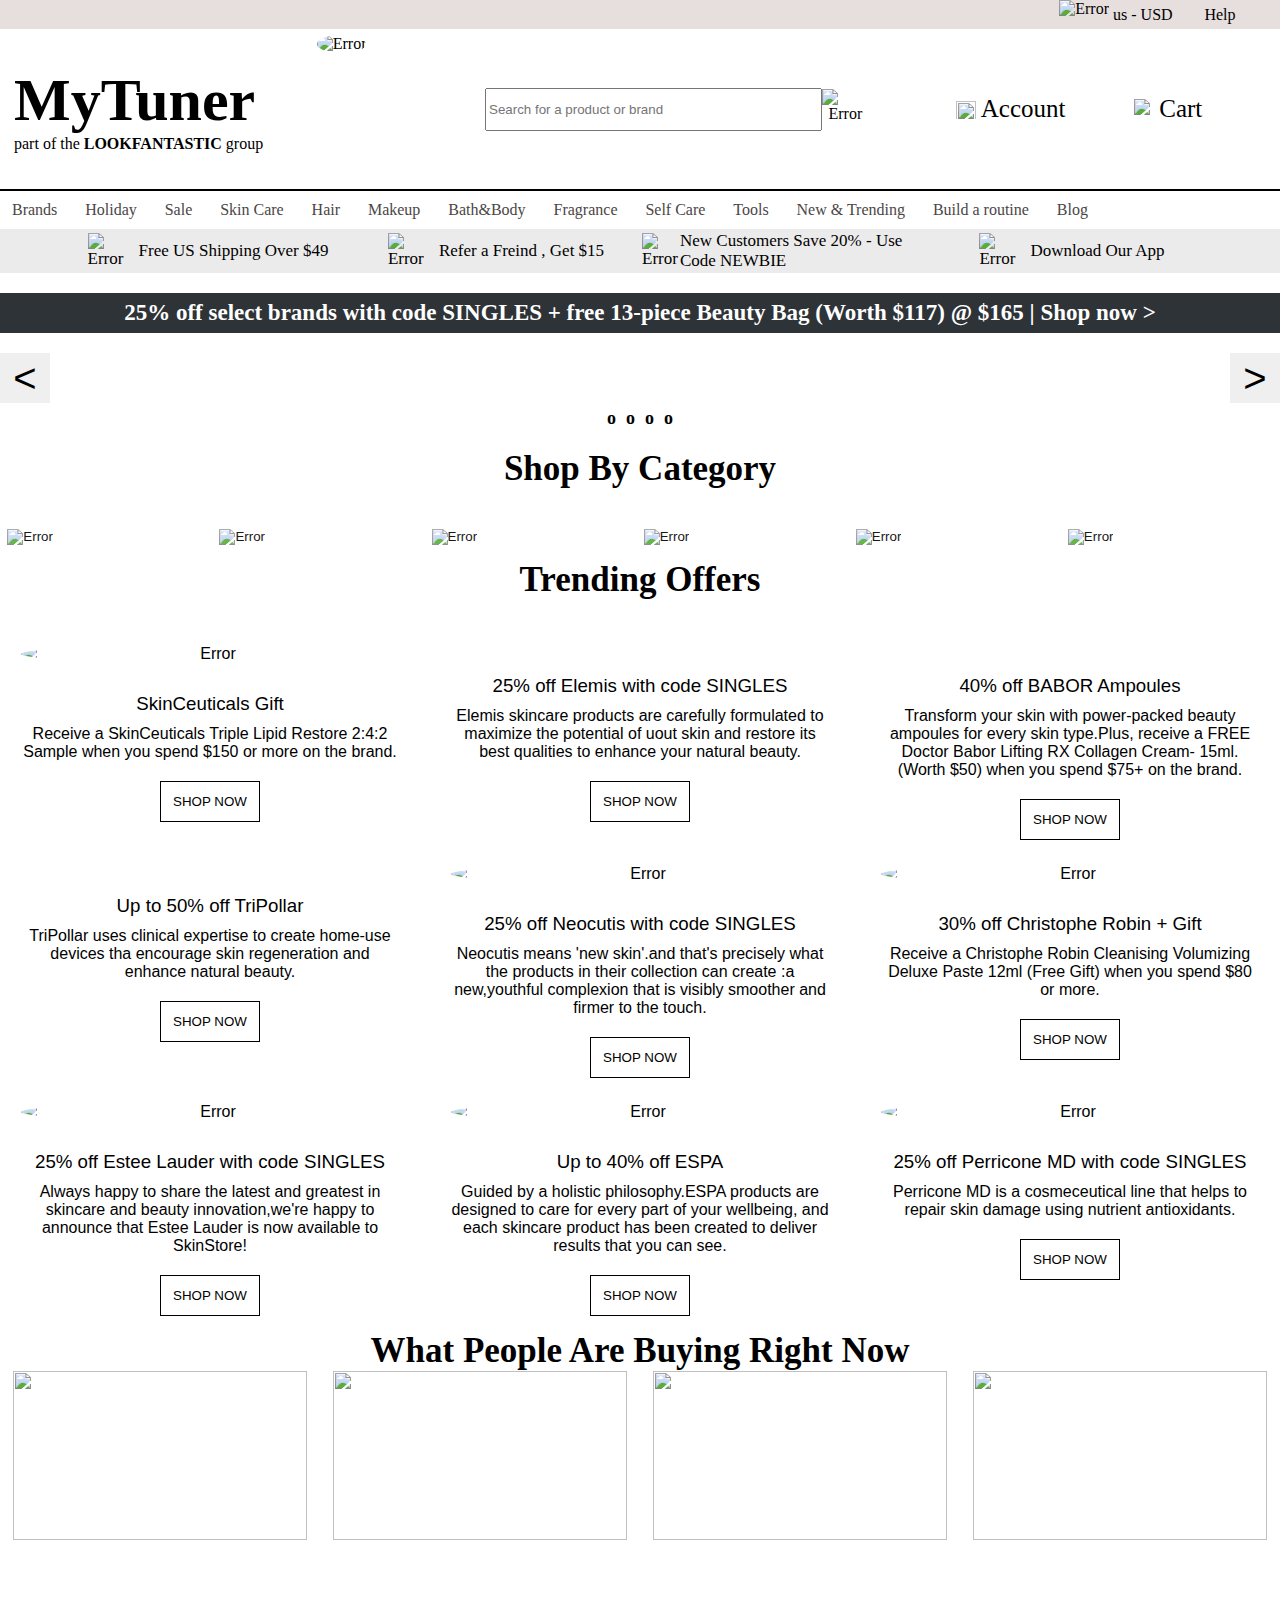
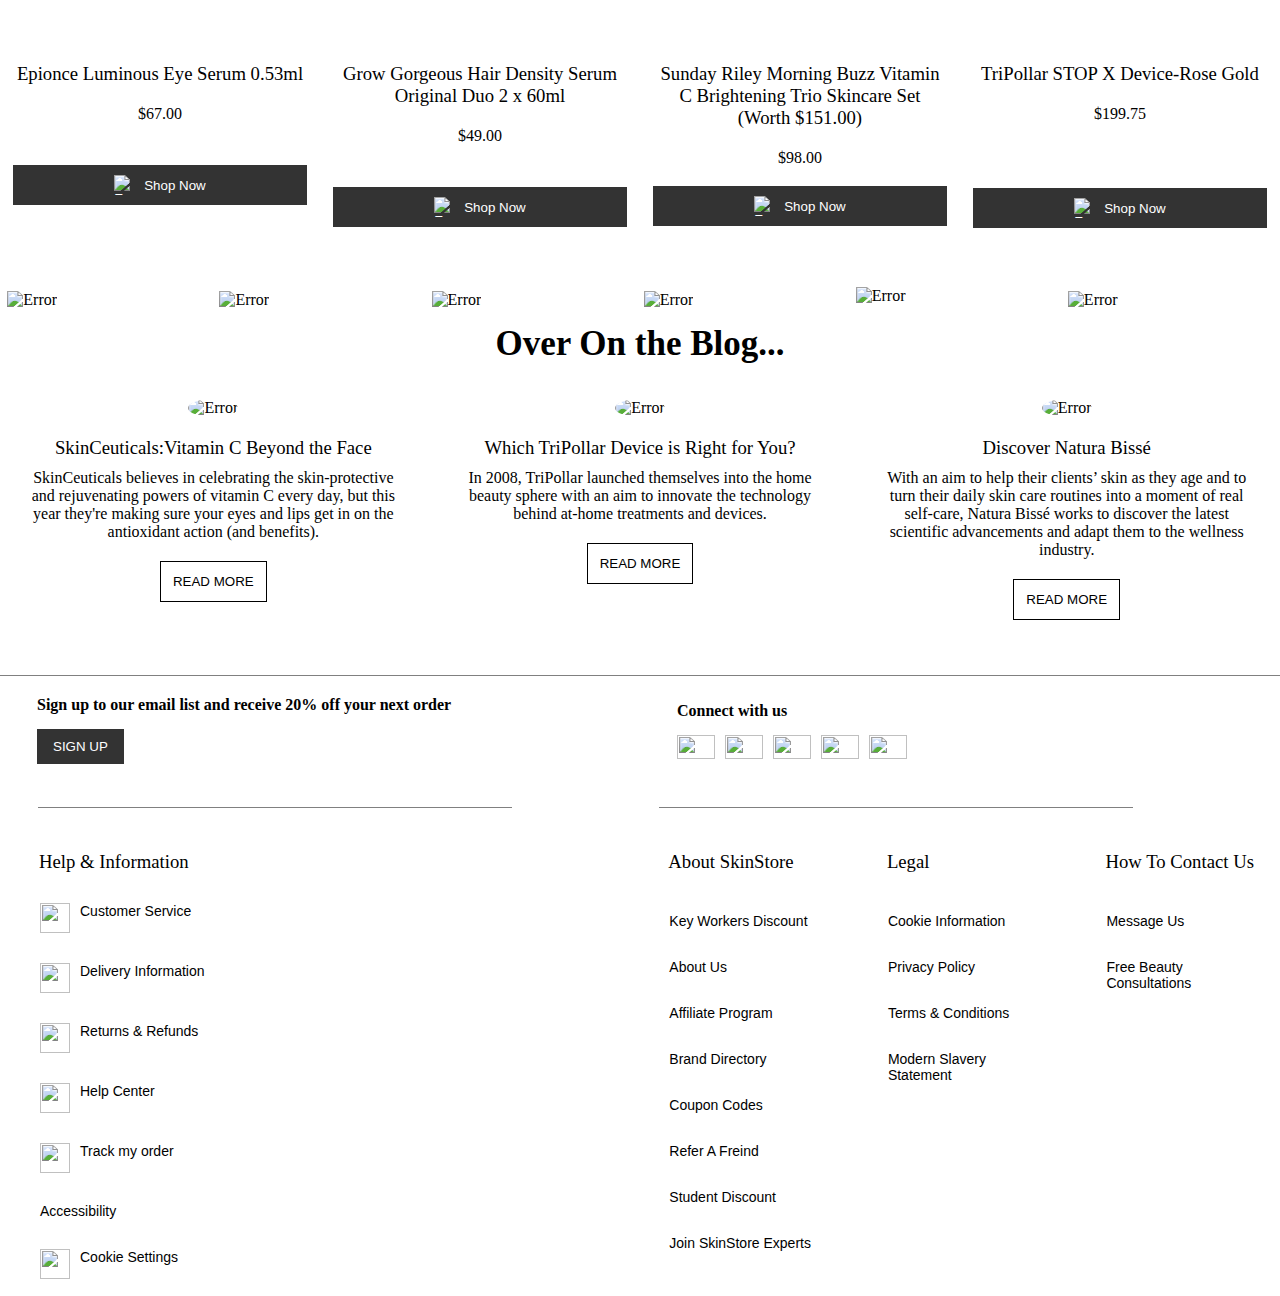
==== index.html @ c320860d "Day 3 Task Completed" ====
<!DOCTYPE html>
<html lang="en">

<head>
    <meta charset="UTF-8">
    <meta http-equiv="X-UA-Compatible" content="IE=edge">
    <meta name="viewport" content="width=device-width, initial-scale=1.0">
    <link rel="stylesheet" href="index.css">
    <title>Mytuner</title>
</head>

<body>
    <!-- header -->

    <div id="header">
        <div class="header_1">
            <img src="https://cdn3.iconfinder.com/data/icons/world-flags-circular-1/512/26-United_States_of_America_USA_american_americans_united_states_state_US_country_flag_-512.png"
                alt="Error">
           &nbsp; <p>us - USD</p>
    </div>
    <div>
        <p>Help</p>
    </div>
    </div>
    
    <!-- navbar -->

    <div id="navbar_1">
        <div id="navbar">
            <div class="nav_1">
               <div>
                <h1>MyTuner</h1>
                <p>part of the <b>LOOKFANTASTIC</b>
                    group</p>
               </div>
    
                <div>
                    <img src="./logo/logo.jpg" alt="Error">
                </div>
            </div>
            <div class="nav_2">
                <input type="text" type="number" type="password" placeholder="Search for a product or brand" 
                >
                <img src="https://th.bing.com/th/id/OIP.bHiX4UYr5iIQjDqWNpPL6AAAAA?pid=ImgDet&rs=1" alt="Error" />
            </div>
            <div class="nav_3">
                <div>
                    <div>
                        <img src="https://www.nicepng.com/png/detail/501-5010656_my-account-comments-my-account-icon-vector.png" alt="">
                        <p> Account </p>
                    </div>
                    <div>
                        <img src="https://p7.hiclipart.com/preview/493/81/168/shopping-bags-trolleys-computer-icons-recycling-reusable-shopping-bag-bag.jpg" alt="Error">
                        <p>Cart</p>
                    </div>
                </div>
            </div> 
        </div>
        <div class="a"></div>

        <div class="items">
            <div>Brands</div>
            <div>Holiday</div>
            <div>Sale</div>
            <div>Skin Care</div>
            <div>Hair</div>
            <div>Makeup</div>
            <div>Bath&Body</div>
            <div>Fragrance</div>
            <div>Self Care</div>
            <div>Tools</div>
            <div>New & Trending</div>
            <div>Build a routine</div>
            <div>Blog</div>
        </div>
    </div>

    <div id="Section_1">
       <div>
        <div>
            <img src="https://www.codester.com/static/uploads/items/000/010/10227/icon.png" alt="Error">
            <p>Free US Shipping Over $49</p>
        </div>
        <div> <img src="https://th.bing.com/th/id/OIP.gDJdh-EI0LYAOakp0CGIYQHaHa?pid=ImgDet&rs=1" alt="Error">
            <p>Refer a Freind , Get $15</p></div>
        <div> <img src="https://cdn3.iconfinder.com/data/icons/waste-sorting-2/60/bag__envelope__garbage__waste__sorting-512.png" alt="Error">
            <p>New Customers Save 20% - Use Code NEWBIE</p></div>
        <div> <img src="https://i.pinimg.com/originals/4e/40/8c/4e408cc4715dc0e17382155ec26539ee.png" alt="Error">
            <p>Download Our App</p></div>
       </div>
    </div>
    
    <div id="text">
        <h4>25% off select brands with code SINGLES + free 13-piece Beauty Bag (Worth $117) @ $165 | Shop now ></h4>
    </div>
        
    <div id="Slider">
        <div>
            <button><</button>
        </div>
        <img src="https://static.thcdn.com/images/xlarge/webp/widgets/121-us/55/Shot6-1180x450-095455.jpeg" alt="">
        <div>
            <button>></button>
        </div>
    </div>
   
    <div class="circles">
        <span>o</span>
        <span>o</span>
        <span>o</span>
        <span>o</span>
    </div>

    
    <h1>Shop By Category</h1>
    
    <div id="smallCards">
        
        <div>
            <button>
                <img src="https://static.thcdn.com/images/small/webp/widgets/121-us/01/Page-001-025201.png" alt="Error">
            </button>
        </div>
        <div>
            
            <button>
                <img src="https://static.thcdn.com/images/small/webp/widgets/121-us/09/Page-002-025209.png" alt="Error">
            </button>
        </div>
        <div>
            <button>
                <img src="https://static.thcdn.com/images/small/webp/widgets/121-us/17/Page-003-025217.png" alt="Error">
            </button>
        </div>
        <div>
            <button>
                <img src="https://static.thcdn.com/images/small/webp/widgets/121-us/21/Page-004-025221.png" alt="Error">
            </button>
        </div>
        <div>
            <button>
                <img src="https://static.thcdn.com/images/small/webp/widgets/121-us/40/Page-005-025240.png" alt="Error">
            </button>
        </div>
        <div>
            <button>
                <img src="https://static.thcdn.com/images/small/webp/widgets/121-us/58/Page-006-025258.png" alt="Error">
            </button>
        </div>
    </div>


    <h1>Trending Offers</h1>

    <div id="gridCards">

        <div>
            <img src="https://static.thcdn.com/images/small/webp/widgets/121-us/39/17_1009_CucumberExtract_US17_1009_CucumberExtract_US-014239.jpg" alt="Error">
            <h3>SkinCeuticals Gift</h3>
            <p>Receive a SkinCeuticals Triple Lipid Restore 2:4:2 Sample when you spend $150 or more on the brand.</p>
            <button>SHOP NOW</button>
        </div>
        <div>
            <img src="https://static.thcdn.com/images/small/webp/widgets/121-us/39/0712-STDCRE-38046-SS-MH-Photography-July-22-REMAINING-BATCHING-Shot8-600x600-063639.png" alt="">
            <h3>25% off Elemis with code SINGLES</h3>
            <p>Elemis skincare products are carefully formulated to maximize the potential of uout skin and restore its best qualities to enhance your natural beauty.</p>
            <button>SHOP NOW</button>
        </div>
        <div>
            <img src="https://static.thcdn.com/images/small/webp/widgets/121-us/27/SkinStore_Q4_Photography_2022_-_October_-_THG0035163_-_BATCHING_shot8600x600-090227.jpg" alt="">
            <h3>40% off BABOR Ampoules</h3>
            <p>Transform your skin with power-packed beauty ampoules for every skin type.Plus, receive a FREE Doctor Babor Lifting RX Collagen Cream- 15ml.(Worth $50) when you spend $75+ on the brand.</p>
            <button>SHOP NOW</button>
        </div>
        <div>
            <img src=
            "https://static.thcdn.com/images/small/webp/widgets/121-us/10/0224-STDCRE-32153-SS-BME-Skinstore-March-2022-Photography-Batching-Shot_14-600x600-091010.jpg" alt="">
            <h3>Up to 50% off TriPollar</h3>
            <p>TriPollar uses clinical expertise to create home-use devices tha encourage skin regeneration and enhance natural beauty.</p>
            <button>SHOP NOW</button>
        </div>
        <div>
            <img src="https://static.thcdn.com/images/small/webp/widgets/121-us/42/best_selling-064442.jpg" alt="Error">
            <h3>25% off Neocutis with code SINGLES</h3>
            <p>Neocutis means 'new skin'.and that's precisely what the products in their collection can create :a new,youthful complexion that is visibly smoother and firmer to the touch.</p>
            <button>SHOP NOW</button>
        </div>
        <div>
            <img src="https://static.thcdn.com/images/small/webp/widgets/121-us/54/original-original-original-500x500-085431-083903-064454.jpg" alt="Error">
            <h3>30% off Christophe Robin + Gift</h3>
            <p>Receive a Christophe Robin Cleanising Volumizing Deluxe Paste 12ml (Free Gift) when you spend $80 or more.</p>
            <button>SHOP NOW</button>
        </div>
        <div>
            <img src="https://static.thcdn.com/images/small/webp/widgets/121-us/28/original-Screenshot_2022-03-07_141739-065628.png" alt="Error">
            <h3>25% off Estee Lauder with code SINGLES</h3>
            <p>Always happy to share the latest and greatest in skincare and beauty innovation,we're happy to announce that Estee Lauder is now available to SkinStore!</p>
            <button>SHOP NOW</button>
        </div>
        <div>
            <img src="https://static.thcdn.com/images/small/webp/widgets/121-us/34/original-dhc.ss-061734.jpg" alt="Error">
            <h3>Up to 40% off ESPA</h3>
            <p>Guided by a holistic philosophy.ESPA products are designed to care for every part of your wellbeing, and each skincare product has been created to deliver results that you can see. </p>
            <button>SHOP NOW</button>
        </div>
        <div>
            <img src="https://static.thcdn.com/images/small/webp/widgets/121-us/23/original-perricone.ss-013423.jpg" alt="Error">
            <h3>25% off Perricone MD with code SINGLES</h3>
            <p>Perricone MD is a cosmeceutical line that helps to repair skin damage using nutrient antioxidants.</p>
            <button>SHOP NOW</button>
        </div>
    </div>

    <h1>What People Are Buying Right Now</h1>
    
    <div id="medics">
        <div>
            <img src="https://static.thcdn.com/images/small/webp//productimg/480/480/13524404-5734930150395321.jpg" alt="">
            <h3>Epionce Luminous Eye Serum 0.53ml</h3>
            <p>$67.00</p>
            <button><img src="https://p7.hiclipart.com/preview/493/81/168/shopping-bags-trolleys-computer-icons-recycling-reusable-shopping-bag-bag.jpg" alt="Error">Shop Now</button>
        </div>

        <div>
            <img src="https://static.thcdn.com/images/small/webp//productimg/480/480/12448076-8695002190173929.jpg" alt="">
            <h3>Grow Gorgeous Hair Density Serum Original Duo 2 x 60ml</h3>
            <p>$49.00</p>
            <button> <img src="https://p7.hiclipart.com/preview/493/81/168/shopping-bags-trolleys-computer-icons-recycling-reusable-shopping-bag-bag.jpg" alt="Error"> Shop Now</button>
        </div>

        <div>
            <img src="https://static.thcdn.com/images/small/webp//productimg/480/480/13920999-1114993397470335.jpg" alt="">
            <h3>Sunday Riley Morning Buzz Vitamin C Brightening Trio Skincare Set (Worth $151.00)</h3>
            <p>$98.00</p>
            <button> <img src="https://p7.hiclipart.com/preview/493/81/168/shopping-bags-trolleys-computer-icons-recycling-reusable-shopping-bag-bag.jpg" alt="Error"> Shop Now</button>
        </div>

        <div>
            <img src="https://static.thcdn.com/images/small/webp//productimg/480/480/12358556-1974888087906815.jpg" alt="">
            <h3>TriPollar STOP X Device-Rose Gold</h3>
            <p>$199.75</p>
            <button> <img src="https://p7.hiclipart.com/preview/493/81/168/shopping-bags-trolleys-computer-icons-recycling-reusable-shopping-bag-bag.jpg" alt="Error"> Shop Now</button>
        </div>
    </div>

    <div id="logos">
        <div>
            <img src="https://static.thcdn.com/images/small/webp/widgets/121-us/26/180x72_4_233548301_CA_SS_Logo_Amend_BAU_THG0030424-041301-124116-063126.png" alt="Error">
        </div>
        <div>
            <img src="https://static.thcdn.com/images/small/webp/widgets/121-us/18/original-logo-1024x383-035229-063318.png" alt="Error">
        </div>
        <div>
            <img src="https://static.thcdn.com/images/small/webp/widgets/121-us/11/Revision_Skincare_Logo_without_Tag_Line-052511.png" alt="Error">
        </div>
        <div>
            <img src="https://static.thcdn.com/images/small/webp/widgets/121-us/46/original-NF_Skinstore_Banner_Logo_Color_320x140-01-011402-010546.png" alt="Error">
        </div>
        <div>
            <img src="https://static.thcdn.com/images/small/webp/widgets/121-us/27/220322-ELTAMD-LOGO-RGB-01-065127.png" alt="Error">
        </div>
        <div>
            <img src="https://static.thcdn.com/images/small/webp/widgets/121-us/07/original-LOGO-2022_SkinStore_Landing_Page-BLACK-060107.png" alt="Error">
        </div>
    </div>

    <h1>Over On the Blog...</h1>
    <div id="blog">
        <div>
            <img src="https://static.thcdn.com/images/small/webp/widgets/121-us/06/original-SkinC_Ferulic-034413-012406.jpg" alt="Error">
            <h3>SkinCeuticals:Vitamin C Beyond the Face</h3>
            <p>SkinCeuticals believes in celebrating the skin-protective and rejuvenating powers of vitamin C every day, but this year they're making sure your eyes and lips get in on the antioxidant action (and benefits).</p>
            <button>READ MORE</button>
        </div>
        <div>
            <img src="https://static.thcdn.com/images/small/webp/widgets/121-us/51/original-0224-STDCRE-32153-SS-BME-Skinstore-March-2022-Photography-Batching-Shot_13-500x500-023351.jpg" alt="Error">
            <h3>Which TriPollar Device is Right for You?</h3>
            <p>In 2008, TriPollar launched themselves into the home beauty sphere with an aim to innovate the technology behind at-home treatments and devices.</p>
            <button>READ MORE</button>
        </div>
        <div>
            <img src="https://static.thcdn.com/images/small/webp/widgets/121-us/16/original-NB-IMAGE-5---2022-SKINSTORE-LANDING-PAGE-025016.jpg" alt="Error">
            <h3>Discover Natura Bissé</h3>
            <p>With an aim to help their clients’ skin as they age and to turn their daily skin care routines into a moment of real self-care, Natura Bissé works to discover the latest scientific advancements and adapt them to the wellness industry.</p>
            <button>READ MORE</button>
        </div>
    </div>

    <div class="border"></div>
    </div>

    <div id="footer-1">
        <div>
            <h4>Sign up to our email list and receive 20% off your next order</h4>
            <button>SIGN UP</button>
        </div>
        <div>
            <h4>Connect with us</h4>
           <div class="image">
            <img src="https://cdn.freebiesupply.com/logos/large/2x/facebook-logo-2019.png" alt="">
            <img src="https://th.bing.com/th/id/OIP.V8Lq1-EFaSL4DYXDbVKyAQHaHa?pid=ImgDet&rs=1" alt="">
            <img src="https://pngmind.com/wp-content/uploads/2019/08/Twitter-Logo-Png-Transparent-Background.jpg" alt="">
            <img src="https://i.pinimg.com/originals/d3/d1/75/d3d175e560ae133f1ed5cd4ec173751a.png" alt="">
            <img src="https://th.bing.com/th/id/OIP.YD0e0gPOhUDlIH9ebpGbswAAAA?pid=ImgDet&w=400&h=400&rs=1" alt="">
           </div>
        </div>
    </div>

    <div id="border_2">
        <div></div>
        <div></div>
    </div>

    <div id="footer_2">
        <div>
            <h3>Help & Information </h3>
            <button>
                <img src="https://th.bing.com/th/id/OIP.IQm6Eocxx8mWbGtWIOneUAHaHF?pid=ImgDet&rs=1" alt="">
                Customer Service
            </button>
            <button>
                <img src="https://cdn5.vectorstock.com/i/1000x1000/51/59/delivery-truck-icon-design-logo-template-vector-24795159.jpg" alt="">
                Delivery Information
            </button>
            <button>
                <img src="https://th.bing.com/th/id/OIP.H6VSiWwxAmgTc3vzGyTK8wHaHE?pid=ImgDet&w=980&h=936&rs=1" alt="">
                Returns & Refunds
            </button>
            <button>
                <img src="https://th.bing.com/th/id/OIP.8_ond2LdiYDsFWRCo4egEQHaJP?pid=ImgDet&rs=1" alt="">
                Help Center
            </button>
            <button>
                <img src="https://cdn3.iconfinder.com/data/icons/glypho-travel/64/map-pin-marker-circle-512.png" alt="">
                Track my order
            </button>
            <button>
                Accessibility
            </button>
            <button>
                <img src="https://th.bing.com/th/id/OIP.UbIUIDaePaDwKkWoOm04awHaHa?pid=ImgDet&rs=1" alt="">
                Cookie Settings
            </button>
        </div>

        <div>
            <h3>About SkinStore</h3>
            <button>Key Workers Discount</button>
            <button>About Us
            </button>
            <button>Affiliate Program</button>
            <button>Brand Directory</button>
            <button>Coupon Codes</button>
            <button>Refer A Freind</button>
            <button>Student Discount</button>
            <button>Join SkinStore Experts</button>
        </div>

        <div>
            <h3>Legal</h3>
            <button>Cookie Information</button>
            <button>Privacy Policy</button>
            <button>Terms & Conditions</button>
            <button>Modern Slavery Statement</button>
        </div>

        <div>
            <h3>How To Contact Us</h3>
            <button>Message Us</button>
            <button>Free Beauty Consultations</button>
        </div>
    </div>

</body>

</html>
---- index.css ----
* {
  margin: 0px;
  padding: 0px;
}

/* header */

#header {
  display: flex;
  width: 100%;
  justify-content: flex-end;
  align-items: center;
  height: 32x;
  background-color: rgb(231, 222, 222);
  color: black;
}
#header > div:nth-child(2) {
  margin-right: 20px;
  height: 100%;
  display: flex;
  align-items: center;
  padding: 1px;
  width: 6.1%;
  justify-content: center;
}
.header_1 {
  display: flex;
  align-items: center;
  justify-content: center;
  height: 100%;
  width: 10%;
}
.header_1 > img {
  height: 29px;
}
.header_1:hover {
  cursor: pointer;
  background-color: rgb(205, 194, 194);
}
#header > div:nth-child(2):hover {
  cursor: pointer;
  background-color: rgb(205, 194, 194);
}

/* navbar */
#navbar_1 > .a {
  border-bottom: 2px solid black;
}
#navbar {
  display: flex;
  justify-content: space-around;
  height: auto;
}
.nav_1 {
  padding: 5px;
  width: 35%;
  height: 150px;
  display: flex;
  align-items: center;
}
.nav_1 > div:nth-child(1) > h1 {
  font-size: 60px;
}
.nav_1 > div:nth-child(2) > img {
  width: 100%;
  height: 100%;
  border-radius: 50%;
}
.nav_1 > div:nth-child(2) {
  width: 48%;
  height: 99%;
}
.nav_1 > div:nth-child(1) {
  width: 100%;
}
.nav_1 > div:nth-child(1):hover {
  cursor: pointer;
}
.nav_1 > div:nth-child(2) > img:hover {
  cursor: pointer;
}

.nav_2 {
  width: 30%;
  display: flex;
  align-items: center;
}
.nav_2 > input {
  width: 90%;
  height: 35px;
  padding: 2px;
}
.nav_2 > img {
  text-align: center;
  height: 40px;
}
.nav_2 > img:hover {
  cursor: pointer;
}

.nav_3 {
  width: 30%;
  display: flex;
  align-items: center;
  font-size: 25px;
}
.nav_3 > div {
  display: flex;
  align-items: center;
  width: 100%;
  justify-content: space-evenly;
}
.nav_3 > div > div {
  display: flex;
  align-items: center;
  justify-content: center;
}
.nav_3 > div > div > img {
  width: 20px;
  height: 20px;
  margin-right: 5px;
}
.nav_3 > div > div:hover {
  background-color: rgb(217, 204, 204);
  cursor: pointer;
  border: 1px solid rgb(217, 204, 204);
}

.items {
  display: block;
  display: flex;
  justify-content: space-between;
  width: 85%;
  color: #4b4646;
  font-size: 16px;
  margin-top: 10px;
}
.items > div:hover {
  cursor: pointer;
  background-color: #0209089d;
  width: 10%;
  height: 40px;
  text-align: center;
  display: flex;
  align-items: center;
  justify-content: center;
  color: white;
  font-size: ;
}
.items > div {
  margin-left: 12px;
}

#Section_1 {
  display: flex;
  justify-content: center;
  height: 100%;
  width: 100%;
  margin-top: 10px;
  background-color: #ecebeb;
}
#Section_1 > div {
  display: flex;
  height: 100%;
  width: 90%;
}
#Section_1 > div > div {
  display: flex;
  align-items: center;
  justify-content: center;
  font-size: 17px;
  width: 100%;
  padding: 1px;
  margin: 1px;
}

#Section_1 > div > div > img {
  width: 50px;
  margin-right: 1px;
}

#text {
  font-size: 23px;
  background-color: #2e3337;
  height: 40px;
  align-items: center;
  display: flex;
  margin: auto;
  margin-top: 20px;
  justify-content: center;
  color: white;
}
#text:hover {
  background-color: white;
  color: black;
}

#Slider {
  height: 100%;
  width: 100%;
  margin-top: 20px;
  display: flex;
  align-items: center;
  justify-content: space-between;
}

#Slider > img {
  width: 92%;
}

#Slider > div > button {
  display: block;
  width: 50px;
  height: 50px;
  font-size: 40px;
  border: none;
}

.circles {
  display: flex;
  margin: auto;
  justify-content: center;
  font-size: 18px;
  font-weight: bolder;
}
.circles > span {
  margin: 5px;
}

.circles ~ h1 {
  text-align: center;
  margin-top: 15px;
  font-weight: bolder;
  font-size: 35px;
}

#smallCards {
  display: flex;
  justify-content: space-evenly;
  margin-top: 30px;
}
#smallCards > div {
  width: 16%;
  height: 100%;
}
#smallCards > div > button {
  border: none;
  background-color: white;
}
#smallCards > div > button > img {
  width: 100%;
  height: 100%;
  text-align: center;
  margin: auto;
  margin-top: 10px;
  opacity: .9;
}

#smallCards > div > button>img:hover{
    cursor: pointer;
    opacity: 7;
}

#gridCards {
  width: 100%;
  height: auto;
  display: grid;
  grid-template-columns: repeat(3, 1fr);
  margin: auto;
  margin-top: 30px;
  gap: 10px;
  font-family: "Lato-Light", Helvetica, Arial, sans-serif;
}

#gridCards > div {
  text-align: center;
  width: 90%;
  height: auto;
  margin: auto;
  margin-top: 5px;
}

#gridCards > div > button {
  padding: 12px;
  margin: auto;
  margin-top: 20px;
  background-color: white;
  border: 1px solid black;
  font-weight: lighter;
}
#gridCards > div > img {
  width: 100%;
  text-align: center;
  margin: auto;
  display: block;
  border-radius: 50%;
  margin-top: 10px;
  margin-bottom: 30px;
}
#gridCards > div > h3 {
  margin-bottom: 10px;
  font-weight: lighter;
}
#gridCards > div > button:hover{
    cursor: pointer;
    background-color: #cddcdb;
}

#medics {
  display: flex;
  width: 100%;
  height: 470px;
}
#medics > div {
  text-align: center;
  width: 23%;
  height: 100%;
  margin: auto;
}
#medics > div > img {
  width: 100%;
  height: 60%;
  margin-bottom: 10px;
}
#medics > div > h3 {
  font-weight: lighter;
}
#medics > div > button > img {
  width: 20px;
  height: 20px;
  margin-right: 10px;
}
#medics > div > p {
  margin-top: 20px;
}
#medics>div>button{
  display: flex;
  justify-content: center;
  align-items: center;
  width: 100%;
  padding: 10px;
  background-color: #333;
  color: white;
  margin-top: 10px;
  border: none;
}
#medics>div:nth-child(1) > button {
  margin-top: 42px;
}
#medics>div:nth-child(2)>button {
  margin-top: 42px;
}
#medics > div:nth-child(3) > button {
  margin-top: 19px;
}
#medics>div:nth-child(4) > button {
  margin-top: 65px;
}
#medics>div>button:hover{
    background-color: #28bdb7;
    cursor: pointer;
    color: #333;
}

#logos {
  display: flex;
  justify-content: space-evenly;
  width: 100%;
  align-items: center;
  height: auto;
  margin-top: 50px;
}
#logos > div {
  width: 16%;
  height: 100%;
}
#logos > div > img {
  width: 90%;
  height: 100%;
}
#logos > div:nth-child(5) {
  margin-top: -9px;
}
#logos > div:hover{
    cursor: pointer;
    opacity: .8;
}

#blog {
  display: flex;
  width: 100%;
  height: auto;
  text-align: center;
}
#blog>div{
    width: 32%;
    height: 100%;
    padding: 25px;
}
#blog>div>img{
    width: 90%;
    margin-top: 10px;
    margin-bottom: 20px;
    border-radius: 50%;
}
#blog>div>button{
    padding: 12px;
    margin: auto;
    margin-top: 20px;
    background-color: white;
    border: 1px solid black;
    font-weight: lighter;
}
#blog>div>button:hover{
    cursor: pointer;
    background-color:#99d0ce ;
}
#blog>div>h3{
    font-weight: 500;
    margin-bottom: 10px;
  }

.border{
    margin-top: 30px;
    border-bottom: 1px solid grey;
    margin-bottom: 20px;
}

#footer-1{
    width: 100%;
    height: auto;
    display: flex;
}
#footer-1>div{
    margin: auto;
    width: 45%;
    height: 100%;
    padding-left: 10px;
}

#footer-1>div>.image{
    width: 40%;
    height: 100%;
    display: grid;
    grid-template-columns: repeat(5,1fr);
    margin-top: 15px;
    gap: 10px;
}
#footer-1>div>.image>img{
    width: 100%;
    height: 100%;
}
#footer-1>div>button{
    display: flex;
    justify-content: center;
    align-items: center;
    padding: 10px 16px;
    background-color: #333;
    color: white;
    border: none;
    margin-top: 15px;
}
#footer-1>div>button:hover{
    color: #333;
    background-color: #28bdb7;
    cursor: pointer;
}
#border_2{
    display: flex;
    width: 100%;
    height: 20px;
    justify-content: space-between;
}
#border_2>div:nth-child(1){
    border-top: 1px solid grey;
    width: 37%;
    height: 100%;
    margin-top: 43px;
    margin-left: 38px;
}
#border_2>div:nth-child(2){
    border-top: 1px solid grey;
    margin: auto;
    width: 37%;
    height: 100%;
    margin-top: 43px;
}

#footer_2{
    margin-top: 50px;
    display: flex;
    justify-content: space-between;
}
#footer_2>div{
    margin-left: 25px;
    padding: 7px;
    margin-top: 10px;
}
#footer_2>div>h3{
    font-weight: 500;
}
#footer_2>div:nth-child(1)>button{
    display: flex;
    margin-top: 10px;
    padding: 10px 8px;
    width: 50%;
    border: none;
    background-color: white;
    font-size: 14px;
    text-align: start;
}
#footer_2>div:nth-child(1)>button:hover{

    background-color: darkgray;
    cursor: pointer;
}
#footer_2>div:nth-child(1){
    width: 57%;
    height: 100%;
}
#footer_2>div:nth-child(2),#footer_2>div:nth-child(3),#footer_2>div:nth-child(4){
    width:17%;
    height: 100%;
    margin-left: 30px;
}
#footer_2>div:nth-child(2)>button,#footer_2>div:nth-child(3)>button,#footer_2>div:nth-child(4)>button{
    margin-top: 10px;
    padding: 10px 8px;
    width: 100%;
    border: none;
    background-color: white;
    font-size: 14px;
    text-align: start;
}
#footer_2>div:nth-child(2)>button:hover,#footer_2>div:nth-child(3)>button:hover,#footer_2>div:nth-child(4)>button:hover{
    background-color: darkgray;
    cursor: pointer;
}
#footer_2>div>h3{
    margin-left: 7px;
    margin-bottom: 20px;
}

#footer_2>div:nth-child(1)>button>img{
    width: 30px;
    height: 30px;
    margin-right: 10px;
}
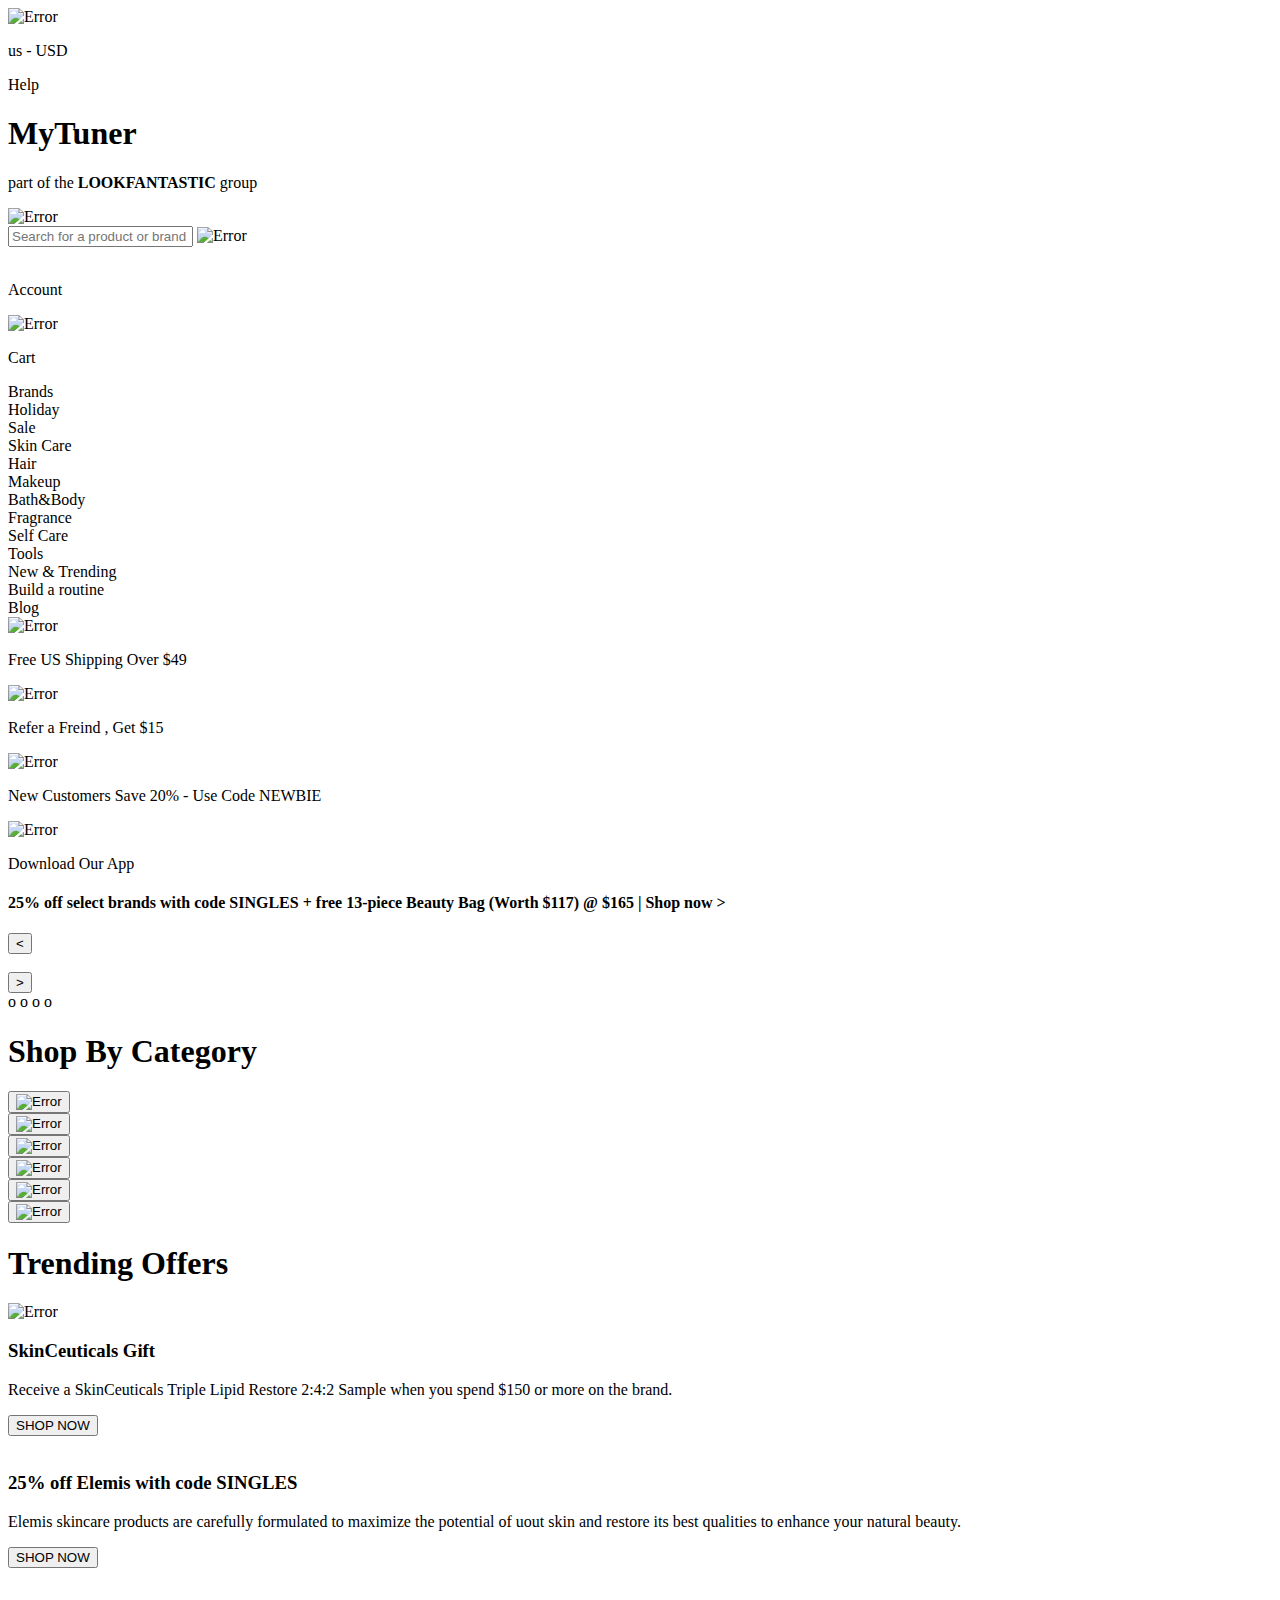
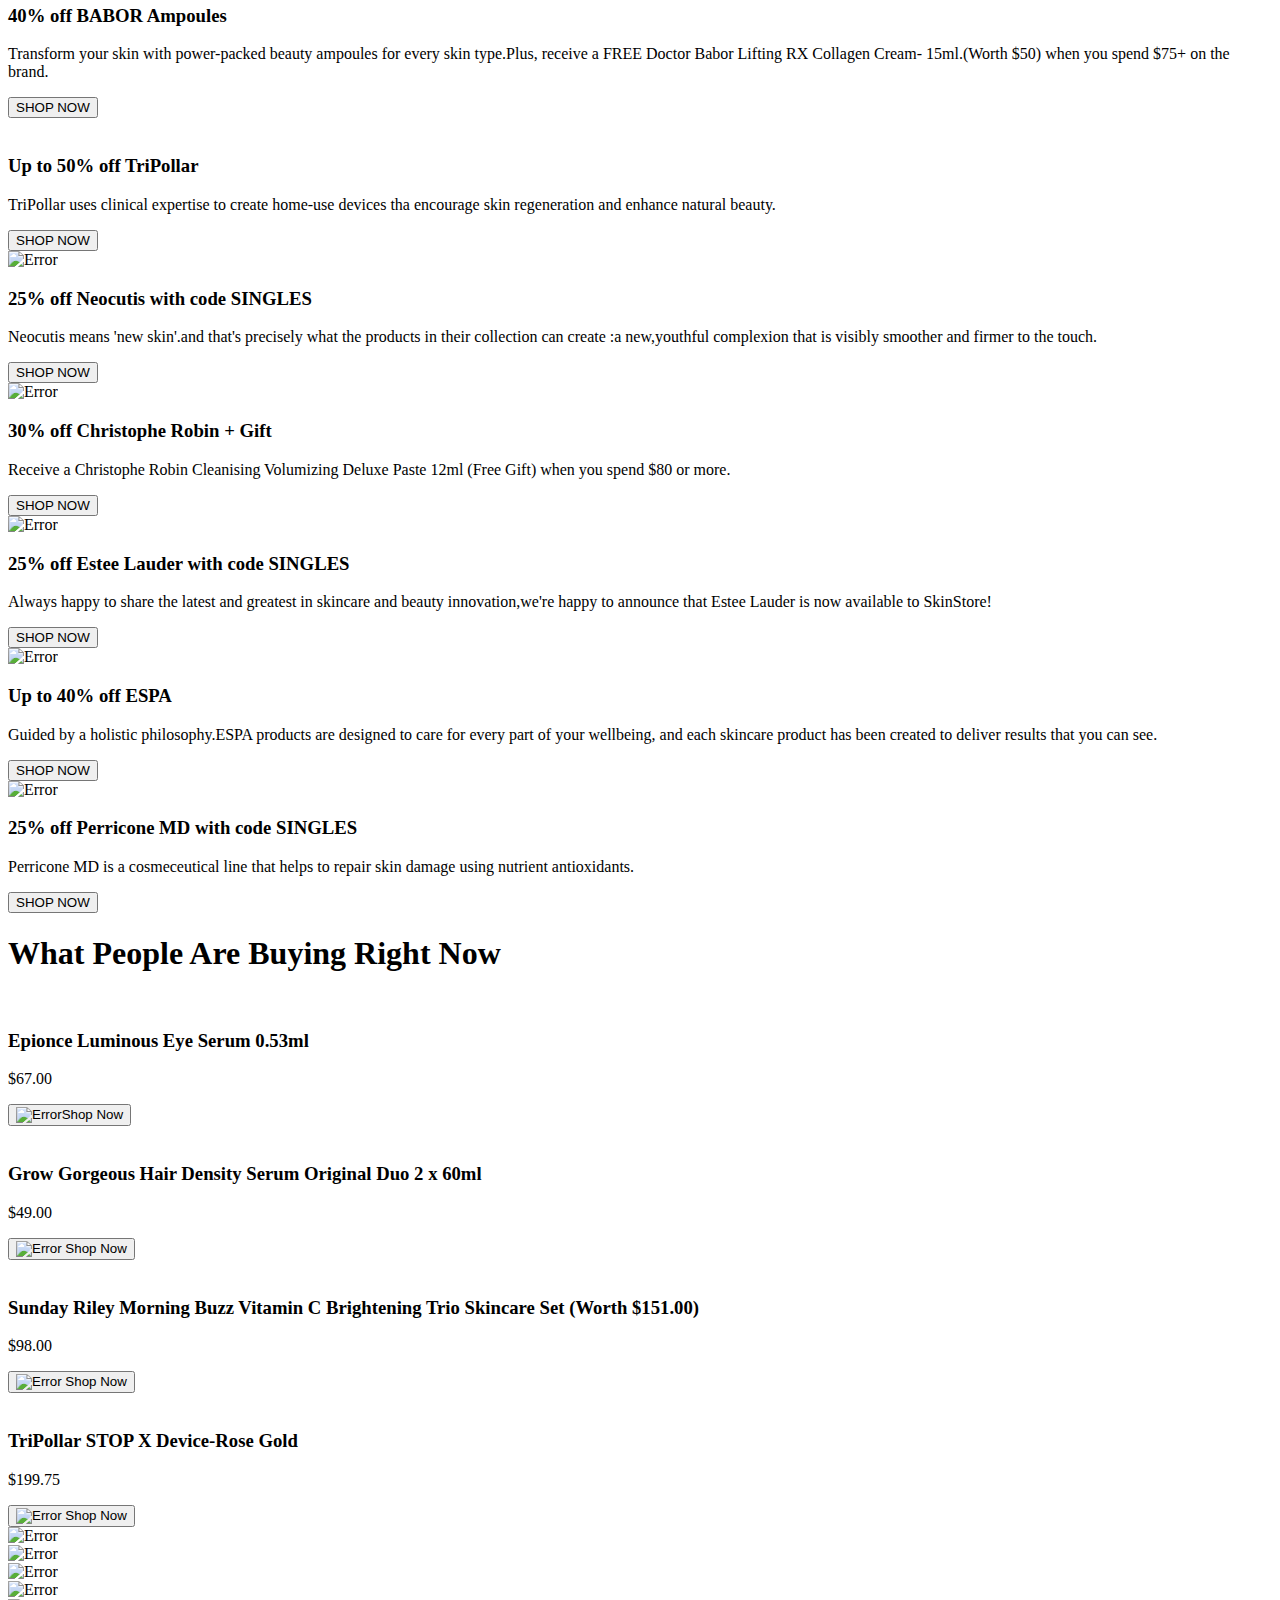
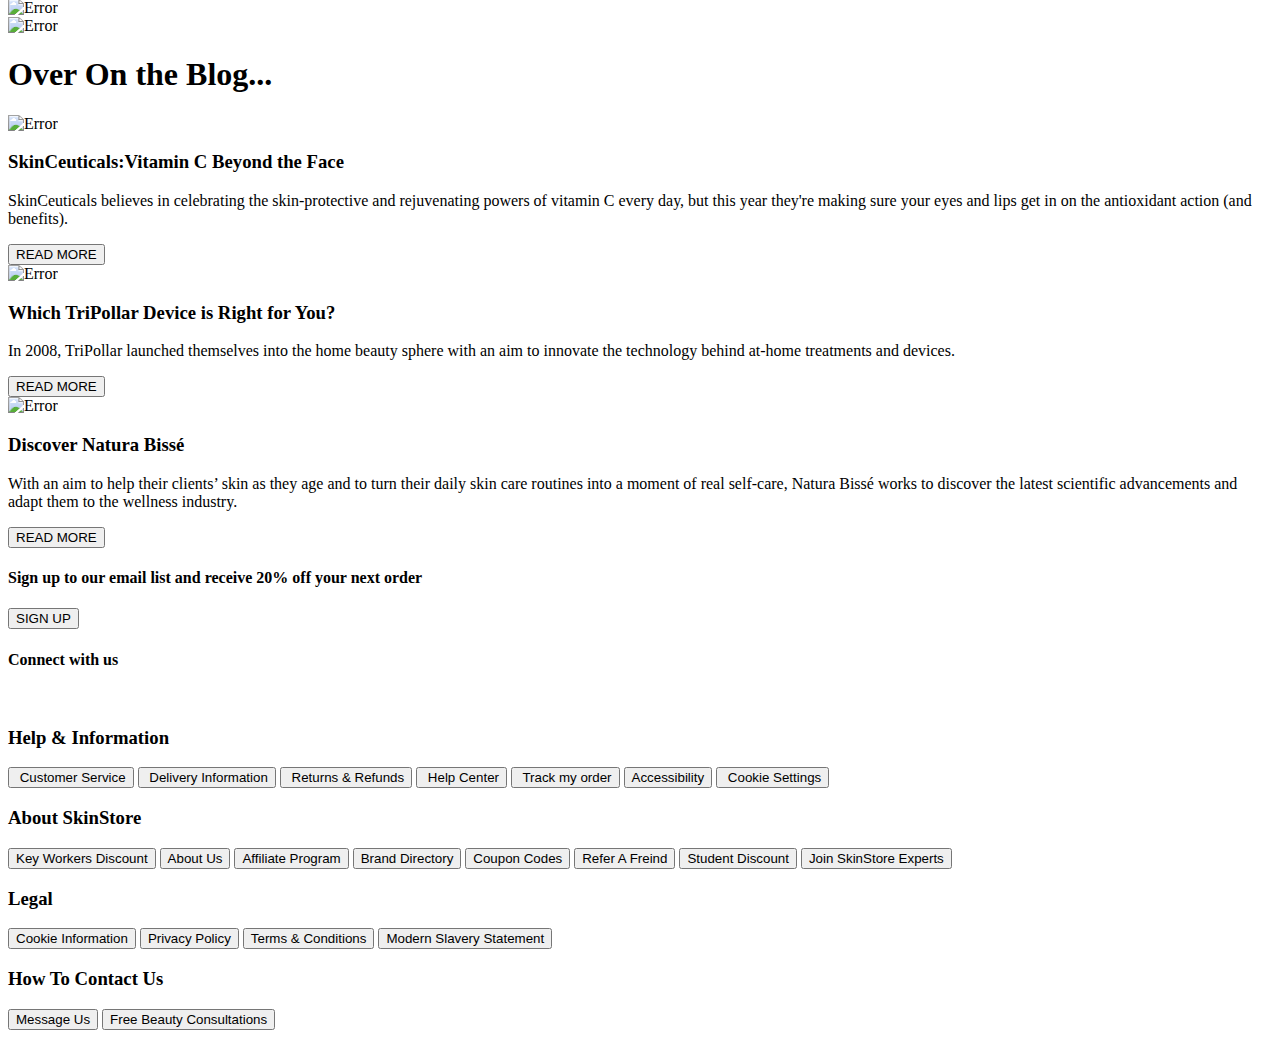
==== commit f561f0e3: "Day 3 Task is Done by me" ====
--- a/index.html
+++ b/index.html
@@ -370,7 +370,6 @@
             <button>Free Beauty Consultations</button>
         </div>
     </div>
-
 </body>
 
 </html>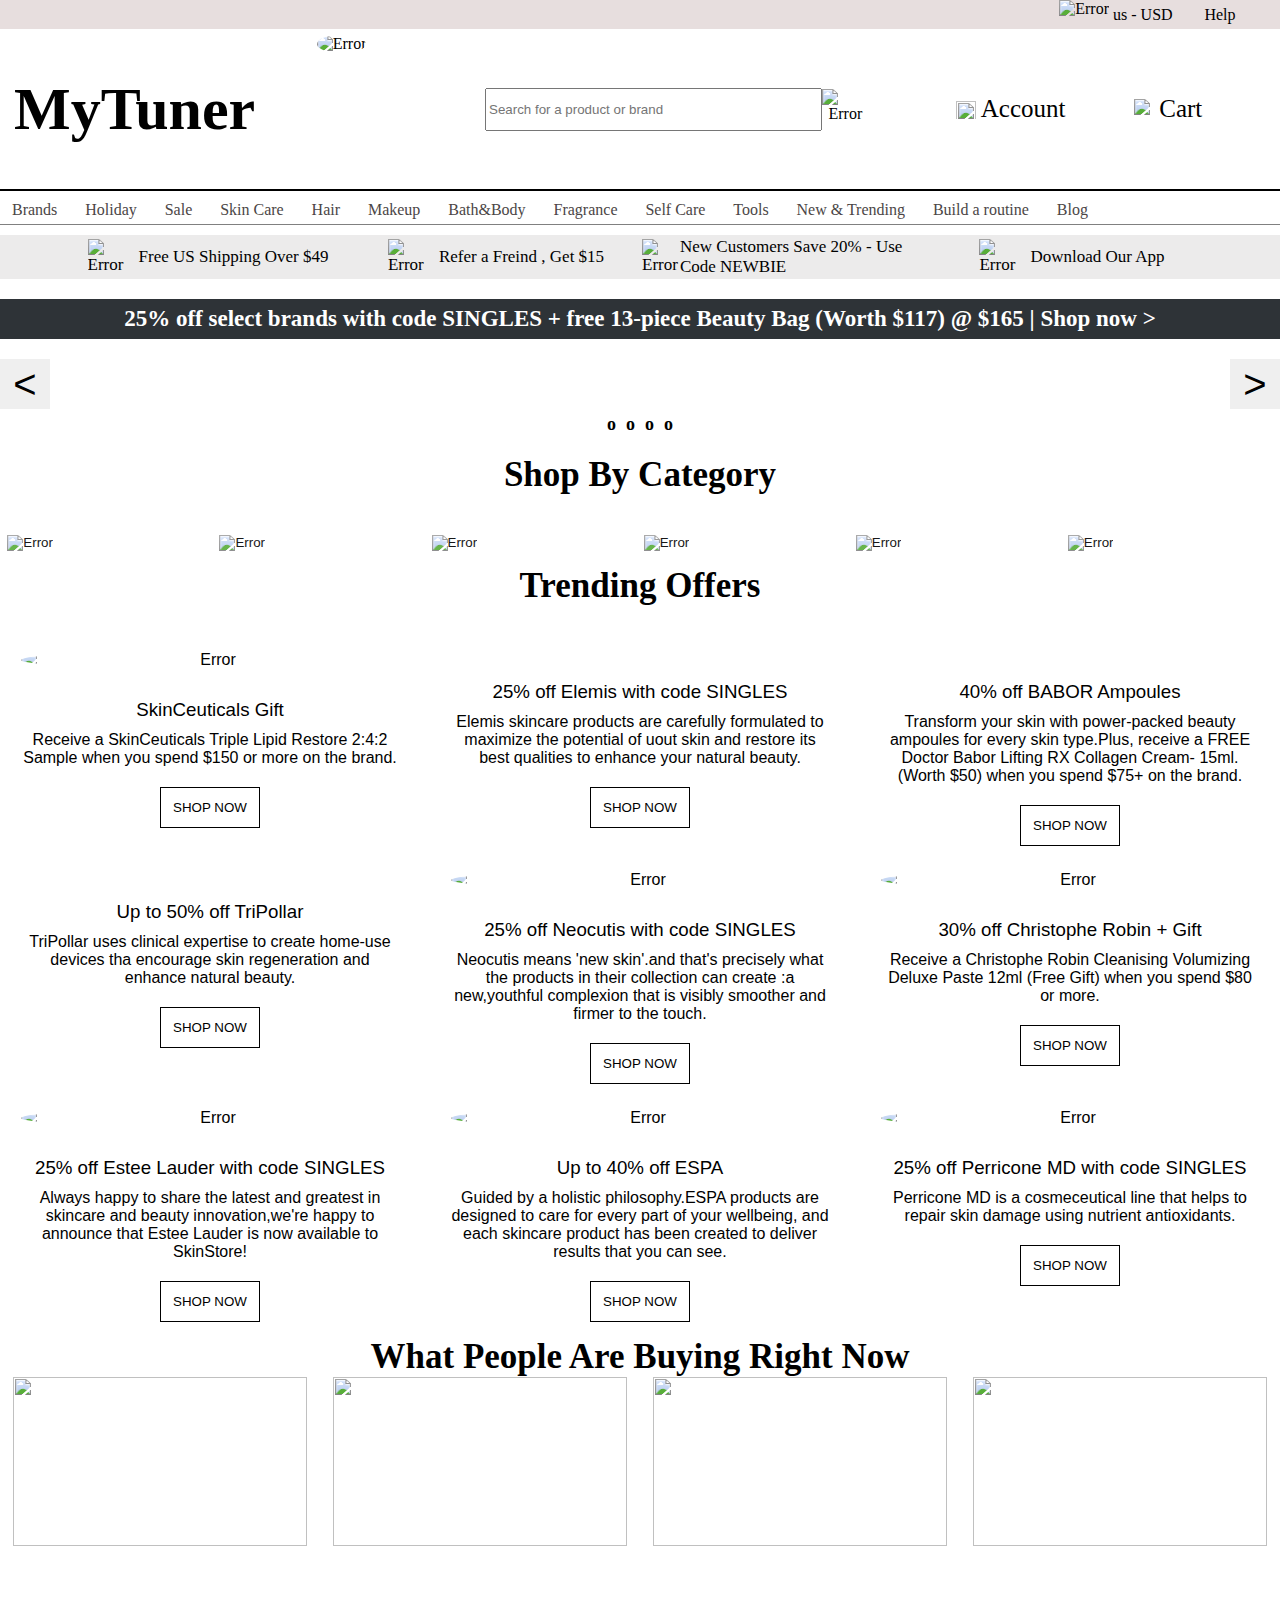
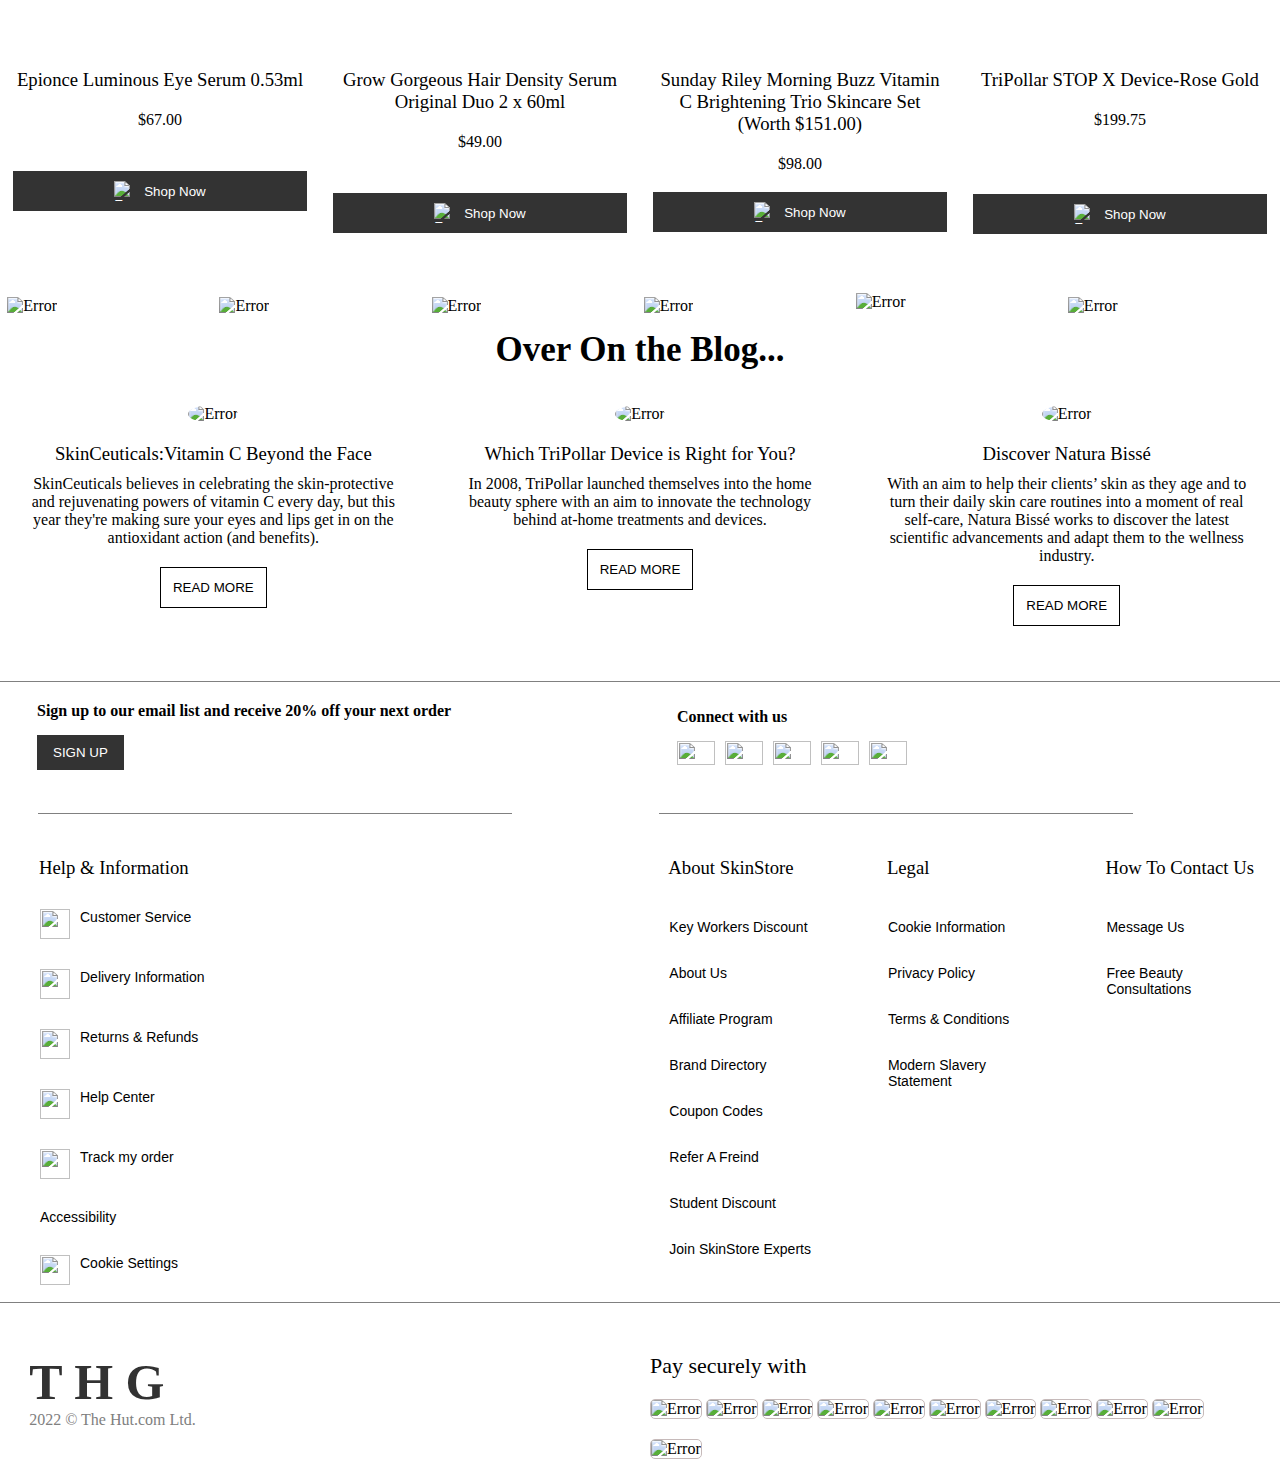
==== commit 2fbe4425: "Day 4 Task done" ====
--- a/index.html
+++ b/index.html
@@ -30,8 +30,6 @@
             <div class="nav_1">
                <div>
                 <h1>MyTuner</h1>
-                <p>part of the <b>LOOKFANTASTIC</b>
-                    group</p>
                </div>
     
                 <div>
@@ -47,11 +45,11 @@
                 <div>
                     <div>
                         <img src="https://www.nicepng.com/png/detail/501-5010656_my-account-comments-my-account-icon-vector.png" alt="">
-                        <p> Account </p>
+                        <a href="login_1.html">Account</a>       
                     </div>
                     <div>
                         <img src="https://p7.hiclipart.com/preview/493/81/168/shopping-bags-trolleys-computer-icons-recycling-reusable-shopping-bag-bag.jpg" alt="Error">
-                        <p>Cart</p>
+                        <a href="cart.html">Cart</a>
                     </div>
                 </div>
             </div> 
@@ -370,6 +368,31 @@
             <button>Free Beauty Consultations</button>
         </div>
     </div>
+
+    <div class="border_5">
+    </div>
+
+<div id="footer_10">
+    <div>
+        <h1>T H G</h1>
+        <p>2022 © The Hut.com Ltd.</p>
+        <img src="https://www.logolynx.com/images/logolynx/aa/aa98277396f1f37ee699e26ba6b767f1.jpeg" alt="">
+    </div>
+    <div>
+        <p>Pay securely with</p>
+        <img src="https://th.bing.com/th/id/OIP.EJ5RiTDBappnqWYnohhskAAAAA?pid=ImgDet&rs=1" alt="Error">
+        <img src="https://th.bing.com/th/id/R.6307eeb3f55f446278d1a5a600de0264?rik=8xCZKsxklgpLJw&riu=http%3a%2f%2f1000marcas.net%2fwp-content%2fuploads%2f2019%2f12%2fMasterCard-Logo-2016.jpg&ehk=OVNXXU6IwmxwWPY704AOiuaOrYMI69%2b6tIUsY9yZD%2f0%3d&risl=&pid=ImgRaw&r=0" alt="Error">
+        <img src="https://1000marcas.net/wp-content/uploads/2020/03/American-Express-S%C3%ADmbolo.jpg" alt="Error">
+        <img src="https://th.bing.com/th/id/OIP.MAfJhmqkTfCfIDA9DM-L1wHaE1?pid=ImgDet&w=920&h=600&rs=1" alt="Error">
+        <img src="https://1000marcas.net/wp-content/uploads/2020/07/logo-Maestro-1536x864.png" alt="Error">
+        <img src="https://images.pokerfirma.com/2018/12/PayPal-Logo-w.jpg" alt="Error">
+        <img src="https://logodix.com/logo/23154.png" alt="Error">
+        <img src="https://th.bing.com/th/id/OIP.A3usNcXoXLLKMxrQCXdFrwHaD4?pid=ImgDet&rs=1" alt="Error">
+        <img src="https://th.bing.com/th/id/OIP.cMFcwGrJtR2_42oDtC-rzwHaB_?pid=ImgDet&rs=1" alt="Error">
+        <img src="https://pharmaserve.com/wp-content/uploads/2020/11/Sezzle_Logo_FullColor-small-300x75.png" alt="Error">
+        <img src="https://th.bing.com/th/id/OIP.ZLELg_KRoYcM-v6fmKRZewHaHa?pid=ImgDet&rs=1" alt="Error">
+    </div>
+</div>
 </body>
 
 </html>--- a/index.css
+++ b/index.css
@@ -0,0 +1,660 @@
+* {
+  margin: 0px;
+  padding: 0px;
+}
+
+/* header */
+
+#header {
+  display: flex;
+  width: 100%;
+  justify-content: flex-end;
+  align-items: center;
+  height: 32x;
+  background-color: rgb(231, 222, 222);
+  color: black;
+}
+#header > div:nth-child(2) {
+  margin-right: 20px;
+  height: 100%;
+  display: flex;
+  align-items: center;
+  padding: 1px;
+  width: 6.1%;
+  justify-content: center;
+}
+.header_1 {
+  display: flex;
+  align-items: center;
+  justify-content: center;
+  height: 100%;
+  width: 10%;
+}
+.header_1 > img {
+  height: 29px;
+}
+.header_1:hover {
+  cursor: pointer;
+  background-color: rgb(205, 194, 194);
+}
+#header > div:nth-child(2):hover {
+  cursor: pointer;
+  background-color: rgb(205, 194, 194);
+}
+
+/* navbar */
+
+#navbar_1 > .a {
+  border-bottom: 2px solid black;
+}
+#navbar {
+  display: flex;
+  justify-content: space-around;
+  height: auto;
+}
+#navbar_1{
+  position: sticky;
+  top: 0;
+  padding-bottom: 5px;
+  border-bottom: 1px solid grey;
+  z-index: 10;
+  background-color: white;
+}
+/*  */
+
+.nav_1 {
+  padding: 5px;
+  width: 35%;
+  height: 150px;
+  display: flex;
+  align-items: center;
+}
+.nav_1 > div:nth-child(1) > h1 {
+  font-size: 60px;
+}
+.nav_1 > div:nth-child(2) > img {
+  width: 100%;
+  height: 100%;
+  border-radius: 50%;
+}
+.nav_1 > div:nth-child(2) {
+  width: 48%;
+  height: 99%;
+}
+.nav_1 > div:nth-child(1) {
+  width: 100%;
+}
+.nav_1 > div:nth-child(1):hover {
+  cursor: pointer;
+}
+.nav_1 > div:nth-child(2) > img:hover {
+  cursor: pointer;
+}
+
+/*  */
+
+.nav_2 {
+  width: 30%;
+  display: flex;
+  align-items: center;
+}
+.nav_2 > input {
+  width: 90%;
+  height: 35px;
+  padding: 2px;
+}
+.nav_2 > img {
+  text-align: center;
+  height: 40px;
+}
+.nav_2 > img:hover {
+  cursor: pointer;
+}
+
+/*  */
+
+.nav_3 {
+  width: 30%;
+  display: flex;
+  align-items: center;
+  font-size: 25px;
+}
+.nav_3 > div {
+  display: flex;
+  align-items: center;
+  width: 100%;
+  justify-content: space-evenly;
+}
+.nav_3 > div > div {
+  display: flex;
+  align-items: center;
+  justify-content: center;
+}
+.nav_3 > div > div > img {
+  width: 20px;
+  height: 20px;
+  margin-right: 5px;
+}
+.nav_3 > div > div:hover {
+  background-color: rgb(217, 204, 204);
+  cursor: pointer;
+  border: 1px solid rgb(217, 204, 204);
+}
+.nav_3>div>div>a{
+  text-decoration: none;
+  color: black;
+}
+
+/*  */
+
+.items {
+  display: block;
+  display: flex;
+  justify-content: space-between;
+  width: 85%;
+  color: #4b4646;
+  font-size: 16px;
+  margin-top: 10px;
+}
+.items > div:hover {
+  cursor: pointer;
+  background-color: #0209089d;
+  width: 10%;
+  height: 40px;
+  text-align: center;
+  display: flex;
+  align-items: center;
+  justify-content: center;
+  color: white;
+  font-size: 18px;
+}
+.items > div {
+  margin-left: 12px;
+}
+
+/*  */
+
+#Section_1 {
+  display: flex;
+  justify-content: center;
+  height: 100%;
+  width: 100%;
+  margin-top: 10px;
+  background-color: #ecebeb;
+}
+#Section_1 > div {
+  display: flex;
+  height: 100%;
+  width: 90%;
+}
+#Section_1 > div > div {
+  display: flex;
+  align-items: center;
+  justify-content: center;
+  font-size: 17px;
+  width: 100%;
+  padding: 1px;
+  margin: 1px;
+}
+#Section_1 > div > div > img {
+  width: 50px;
+  margin-right: 1px;
+}
+
+/*  */
+
+#text {
+  font-size: 23px;
+  background-color: #2e3337;
+  height: 40px;
+  align-items: center;
+  display: flex;
+  margin: auto;
+  margin-top: 20px;
+  justify-content: center;
+  color: white;
+}
+#text:hover {
+  background-color: white;
+  color: black;
+}
+
+/*  */
+
+#Slider {
+  height: 100%;
+  width: 100%;
+  margin-top: 20px;
+  display: flex;
+  align-items: center;
+  justify-content: space-between;
+}
+#Slider > img {
+  width: 92%;
+}
+#Slider > div > button {
+  display: block;
+  width: 50px;
+  height: 50px;
+  font-size: 40px;
+  border: none;
+}
+
+/*  */
+
+.circles {
+  display: flex;
+  margin: auto;
+  justify-content: center;
+  font-size: 18px;
+  font-weight: bolder;
+}
+.circles > span {
+  margin: 5px;
+}
+.circles ~ h1 {
+  text-align: center;
+  margin-top: 15px;
+  font-weight: bolder;
+  font-size: 35px;
+}
+
+/*  */
+
+#smallCards {
+  display: flex;
+  justify-content: space-evenly;
+  margin-top: 30px;
+}
+#smallCards > div {
+  width: 16%;
+  height: 100%;
+}
+#smallCards > div > button {
+  border: none;
+  background-color: white;
+}
+#smallCards > div > button > img {
+  width: 100%;
+  height: 100%;
+  text-align: center;
+  margin: auto;
+  margin-top: 10px;
+  opacity: .9;
+}
+#smallCards > div > button>img:hover{
+    cursor: pointer;
+    opacity: 7;
+}
+
+/*  */
+
+#gridCards {
+  width: 100%;
+  height: auto;
+  display: grid;
+  grid-template-columns: repeat(3, 1fr);
+  margin: auto;
+  margin-top: 30px;
+  gap: 10px;
+  font-family: "Lato-Light", Helvetica, Arial, sans-serif;
+}
+#gridCards > div {
+  text-align: center;
+  width: 90%;
+  height: auto;
+  margin: auto;
+  margin-top: 5px;
+}
+#gridCards > div > button {
+  padding: 12px;
+  margin: auto;
+  margin-top: 20px;
+  background-color: white;
+  border: 1px solid black;
+  font-weight: lighter;
+}
+#gridCards > div > img {
+  width: 100%;
+  text-align: center;
+  margin: auto;
+  display: block;
+  border-radius: 50%;
+  margin-top: 10px;
+  margin-bottom: 30px;
+}
+#gridCards > div > h3 {
+  margin-bottom: 10px;
+  font-weight: lighter;
+}
+#gridCards > div > button:hover{
+    cursor: pointer;
+    background-color: #cddcdb;
+}
+
+/*  */
+
+#medics {
+  display: flex;
+  width: 100%;
+  height: 470px;
+}
+#medics > div {
+  text-align: center;
+  width: 23%;
+  height: 100%;
+  margin: auto;
+}
+#medics > div > img {
+  width: 100%;
+  height: 60%;
+  margin-bottom: 10px;
+}
+#medics > div > h3 {
+  font-weight: lighter;
+}
+#medics > div > button > img {
+  width: 20px;
+  height: 20px;
+  margin-right: 10px;
+}
+#medics > div > p {
+  margin-top: 20px;
+}
+#medics>div>button{
+  display: flex;
+  justify-content: center;
+  align-items: center;
+  width: 100%;
+  padding: 10px;
+  background-color: #333;
+  color: white;
+  margin-top: 10px;
+  border: none;
+}
+#medics>div:nth-child(1) > button {
+  margin-top: 42px;
+}
+#medics>div:nth-child(2)>button {
+  margin-top: 42px;
+}
+#medics > div:nth-child(3) > button {
+  margin-top: 19px;
+}
+#medics>div:nth-child(4) > button {
+  margin-top: 65px;
+}
+#medics>div>button:hover{
+    background-color: #28bdb7;
+    cursor: pointer;
+    color: #333;
+}
+
+/*  */
+
+#logos {
+  display: flex;
+  justify-content: space-evenly;
+  width: 100%;
+  align-items: center;
+  height: auto;
+  margin-top: 50px;
+}
+#logos > div {
+  width: 16%;
+  height: 100%;
+}
+#logos > div > img {
+  width: 90%;
+  height: 100%;
+}
+#logos > div:nth-child(5) {
+  margin-top: -9px;
+}
+#logos > div:hover{
+    cursor: pointer;
+    opacity: .8;
+}
+
+/*  */
+
+#blog {
+  display: flex;
+  width: 100%;
+  height: auto;
+  text-align: center;
+}
+#blog>div{
+    width: 32%;
+    height: 100%;
+    padding: 25px;
+}
+#blog>div>img{
+    width: 90%;
+    margin-top: 10px;
+    margin-bottom: 20px;
+    border-radius: 50%;
+}
+#blog>div>button{
+    padding: 12px;
+    margin: auto;
+    margin-top: 20px;
+    background-color: white;
+    border: 1px solid black;
+    font-weight: lighter;
+}
+#blog>div>button:hover{
+    cursor: pointer;
+    background-color:#99d0ce ;
+}
+#blog>div>h3{
+    font-weight: 500;
+    margin-bottom: 10px;
+  }
+
+  /*  */
+
+.border{
+    margin-top: 30px;
+    border-bottom: 1px solid grey;
+    margin-bottom: 20px;
+}
+
+/*  */
+
+#footer-1{
+    width: 100%;
+    height: auto;
+    display: flex;
+}
+#footer-1>div{
+    margin: auto;
+    width: 45%;
+    height: 100%;
+    padding-left: 10px;
+}
+#footer-1>div>.image{
+    width: 40%;
+    height: 100%;
+    display: grid;
+    grid-template-columns: repeat(5,1fr);
+    margin-top: 15px;
+    gap: 10px;
+}
+#footer-1>div>.image>img{
+    width: 100%;
+    height: 100%;
+}
+#footer-1>div>button{
+    display: flex;
+    justify-content: center;
+    align-items: center;
+    padding: 10px 16px;
+    background-color: #333;
+    color: white;
+    border: none;
+    margin-top: 15px;
+}
+#footer-1>div>button:hover{
+    color: #333;
+    background-color: #28bdb7;
+    cursor: pointer;
+}
+
+/*  */
+
+#border_2{
+    display: flex;
+    width: 100%;
+    height: 20px;
+    justify-content: space-between;
+}
+#border_2>div:nth-child(1){
+    border-top: 1px solid grey;
+    width: 37%;
+    height: 100%;
+    margin-top: 43px;
+    margin-left: 38px;
+}
+#border_2>div:nth-child(2){
+    border-top: 1px solid grey;
+    margin: auto;
+    width: 37%;
+    height: 100%;
+    margin-top: 43px;
+}
+
+/*  */
+
+#footer_2{
+    margin-top: 50px;
+    display: flex;
+    justify-content: space-between;
+}
+#footer_2>div{
+    margin-left: 25px;
+    padding: 7px;
+    margin-top: 10px;
+}
+#footer_2>div>h3{
+    font-weight: 500;
+}
+#footer_2>div:nth-child(1)>button{
+    display: flex;
+    margin-top: 10px;
+    padding: 10px 8px;
+    width: 50%;
+    border: none;
+    background-color: white;
+    font-size: 14px;
+    text-align: start;
+}
+#footer_2>div:nth-child(1)>button:hover{
+
+    background-color: darkgray;
+    cursor: pointer;
+}
+#footer_2>div:nth-child(1){
+    width: 57%;
+    height: 100%;
+}
+#footer_2>div:nth-child(2),#footer_2>div:nth-child(3),#footer_2>div:nth-child(4){
+    width:17%;
+    height: 100%;
+    margin-left: 30px;
+}
+#footer_2>div:nth-child(2)>button,#footer_2>div:nth-child(3)>button,#footer_2>div:nth-child(4)>button{
+    margin-top: 10px;
+    padding: 10px 8px;
+    width: 100%;
+    border: none;
+    background-color: white;
+    font-size: 14px;
+    text-align: start;
+}
+#footer_2>div:nth-child(2)>button:hover,#footer_2>div:nth-child(3)>button:hover,#footer_2>div:nth-child(4)>button:hover{
+    background-color: darkgray;
+    cursor: pointer;
+}
+#footer_2>div>h3{
+    margin-left: 7px;
+    margin-bottom: 20px;
+}
+#footer_2>div:nth-child(1)>button>img{
+    width: 30px;
+    height: 30px;
+    margin-right: 10px;
+}
+
+/*  */
+
+.border_5{
+  border-bottom: 1px solid grey;
+  margin-bottom: 40px;
+}
+
+/*  */
+
+#footer_10{
+  display: flex;
+  width: 97%;
+  height: auto;
+  margin: auto;
+}
+#footer_10>div{
+  width: 50%;
+  height: 100%;
+  padding: 10px;
+}
+#footer_10>div:nth-child(1)>img{
+  margin-top: 20px;
+   width: 50%;
+}
+#footer_10>div:nth-child(1)>img:hover{
+  cursor: pointer;
+}
+#footer_10>div:nth-child(1)>h1{
+  font-size: 50px;
+  font-weight: bolder;
+  opacity: .8;
+}
+#footer_10>div:nth-child(1)>p{
+  color: grey;
+}
+#footer_10>div:nth-child(2)>img{
+  margin-top: 20px;
+   width: 60px;
+   height: 40px;
+   border-radius: 5px;
+   border:1px solid rgb(198, 186, 186) ;
+}
+#footer_10>div:nth-child(2)>p{
+  font-size: 22px;
+  font-weight: 500;
+}
+
+
+/* login_1 */
+#main{
+  background-color: lightcoral;
+  display: flex;
+  justify-content: center;
+  align-items: center;
+}
+#main>button{
+  width: 40%;
+  height: 50px;
+  margin-top: 24%;
+  margin-left: 20px;
+  border-radius: 10px;
+  border: none;
+  font-size: 30px;
+}
+#main>button:hover{
+  background-color: #28bdb7;
+  cursor: pointer;
+}
+#main>button>a{
+  text-decoration: none;
+  color: black;
+}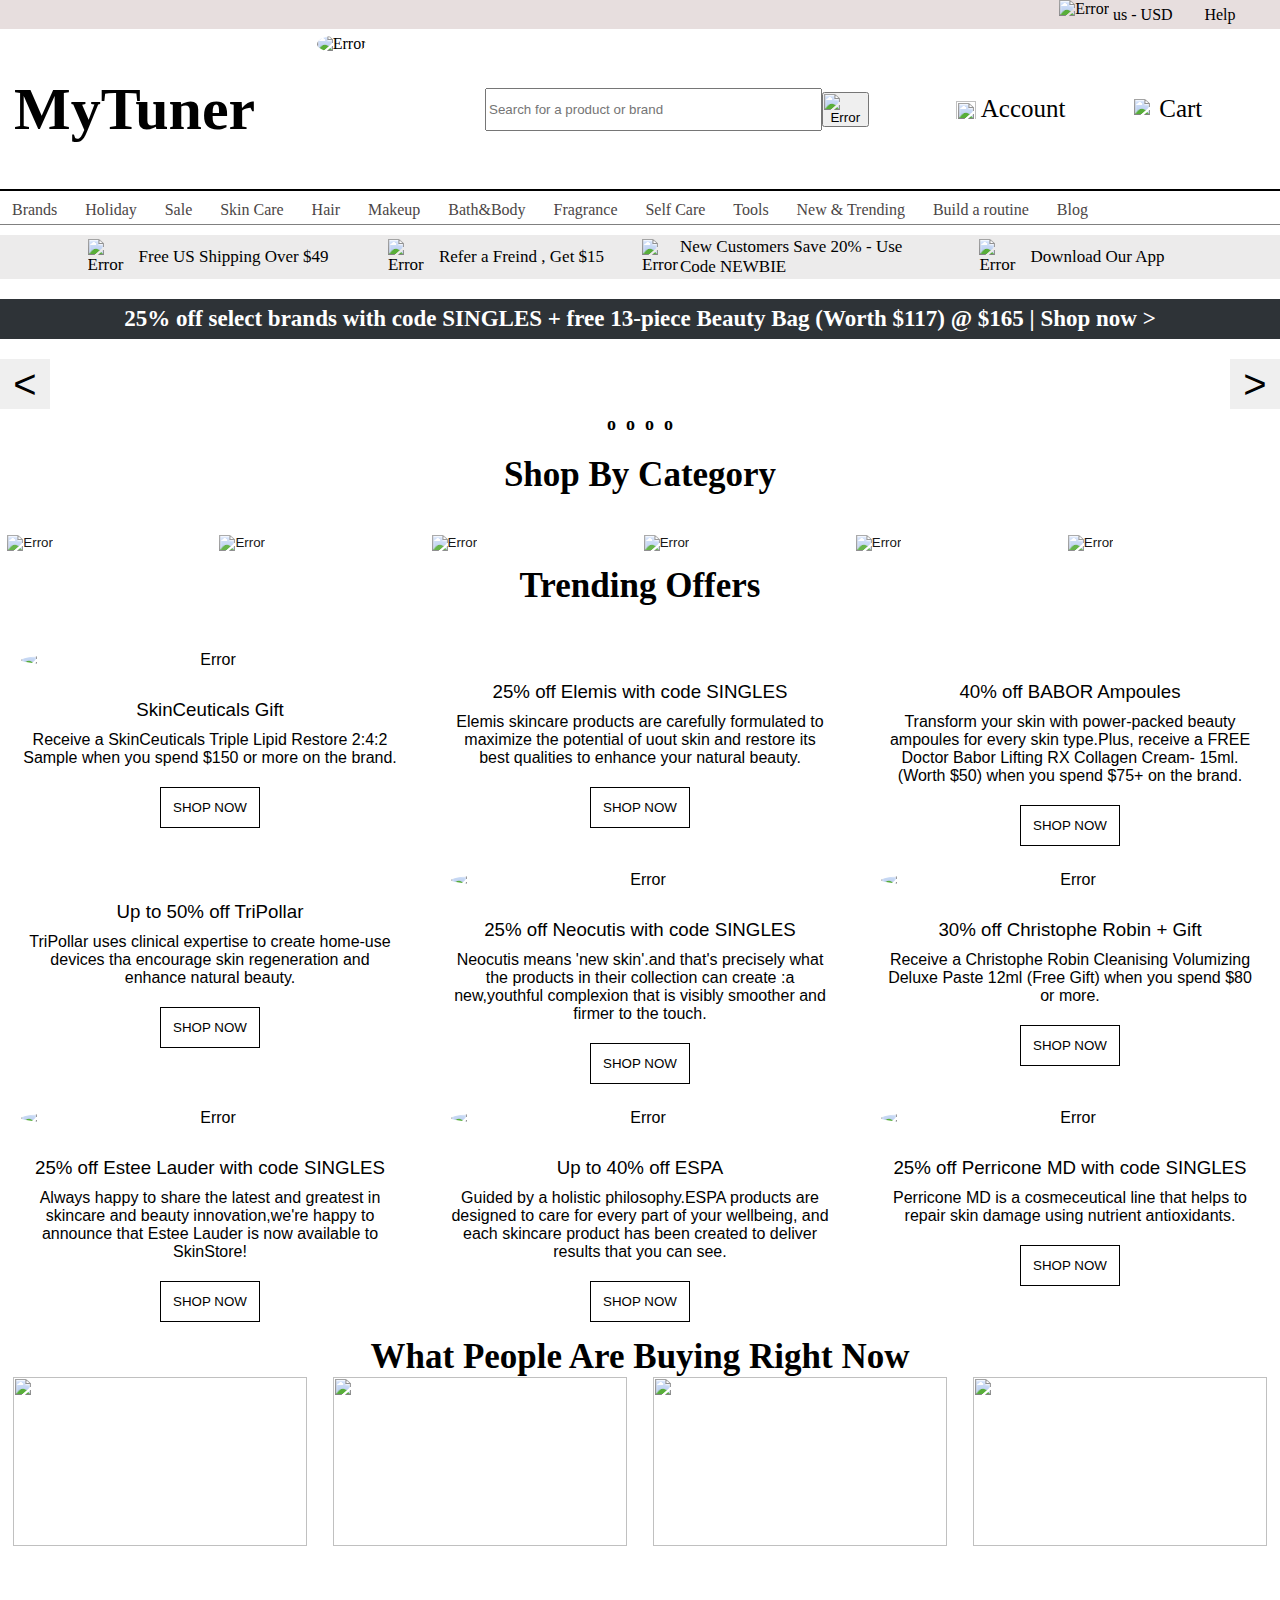
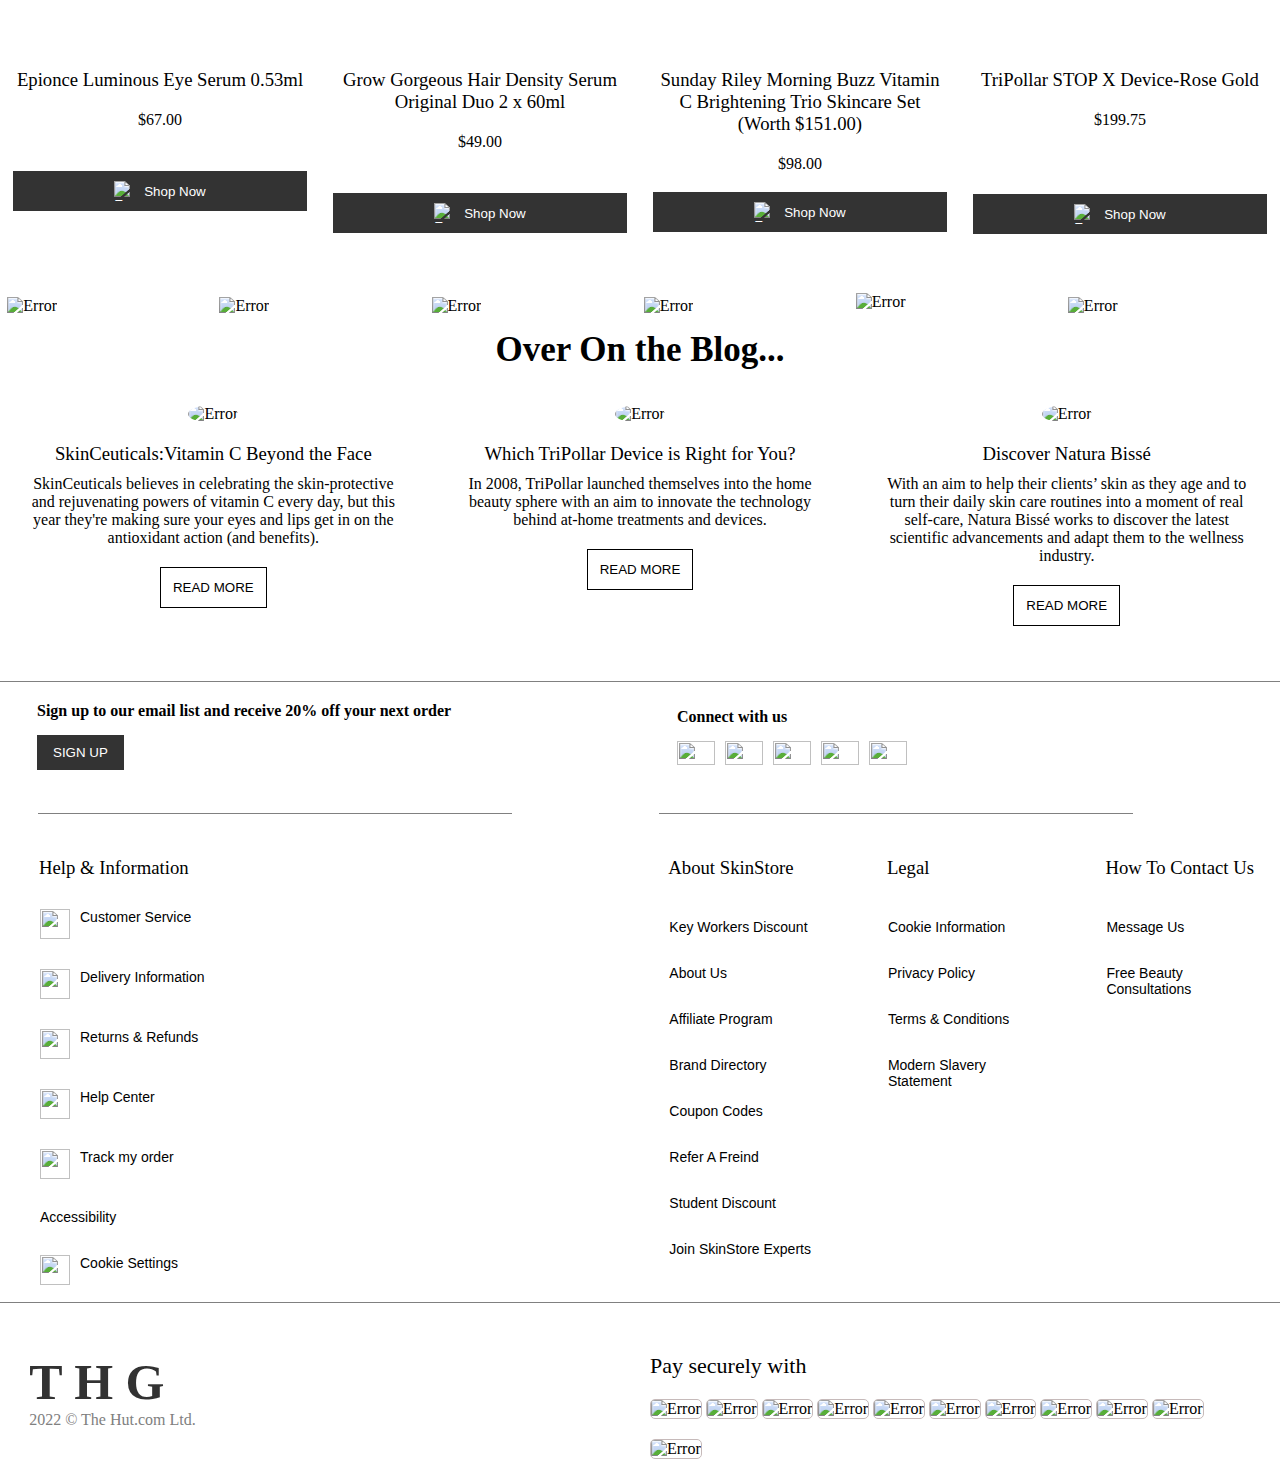
==== commit d9e8578a: "Day 5 Task is done" ====
--- a/index.html
+++ b/index.html
@@ -37,9 +37,9 @@
                 </div>
             </div>
             <div class="nav_2">
-                <input type="text" type="number" type="password" placeholder="Search for a product or brand" 
+                <input type="text" type="number" id="search_00" type="password" placeholder="Search for a product or brand" 
                 >
-                <img src="https://th.bing.com/th/id/OIP.bHiX4UYr5iIQjDqWNpPL6AAAAA?pid=ImgDet&rs=1" alt="Error" />
+               <button id="btn"> <img src="https://th.bing.com/th/id/OIP.bHiX4UYr5iIQjDqWNpPL6AAAAA?pid=ImgDet&rs=1" alt="Error" /></button>
             </div>
             <div class="nav_3">
                 <div>
@@ -193,7 +193,7 @@
             <img src="https://static.thcdn.com/images/small/webp/widgets/121-us/28/original-Screenshot_2022-03-07_141739-065628.png" alt="Error">
             <h3>25% off Estee Lauder with code SINGLES</h3>
             <p>Always happy to share the latest and greatest in skincare and beauty innovation,we're happy to announce that Estee Lauder is now available to SkinStore!</p>
-            <button>SHOP NOW</button>
+            <button><a href="product.html">SHOP NOW</a></button>
         </div>
         <div>
             <img src="https://static.thcdn.com/images/small/webp/widgets/121-us/34/original-dhc.ss-061734.jpg" alt="Error">
@@ -394,5 +394,5 @@
     </div>
 </div>
 </body>
-
-</html>+</html>
+<script src="index.js"></script>--- a/index.css
+++ b/index.css
@@ -330,6 +330,10 @@
 #gridCards > div > button:hover{
     cursor: pointer;
     background-color: #cddcdb;
+}
+#gridCards >div:nth-child(7)>button>a{
+  text-decoration: none;
+  color: black;
 }
 
 /*  */
@@ -657,4 +661,4 @@
 #main>button>a{
   text-decoration: none;
   color: black;
-}+}
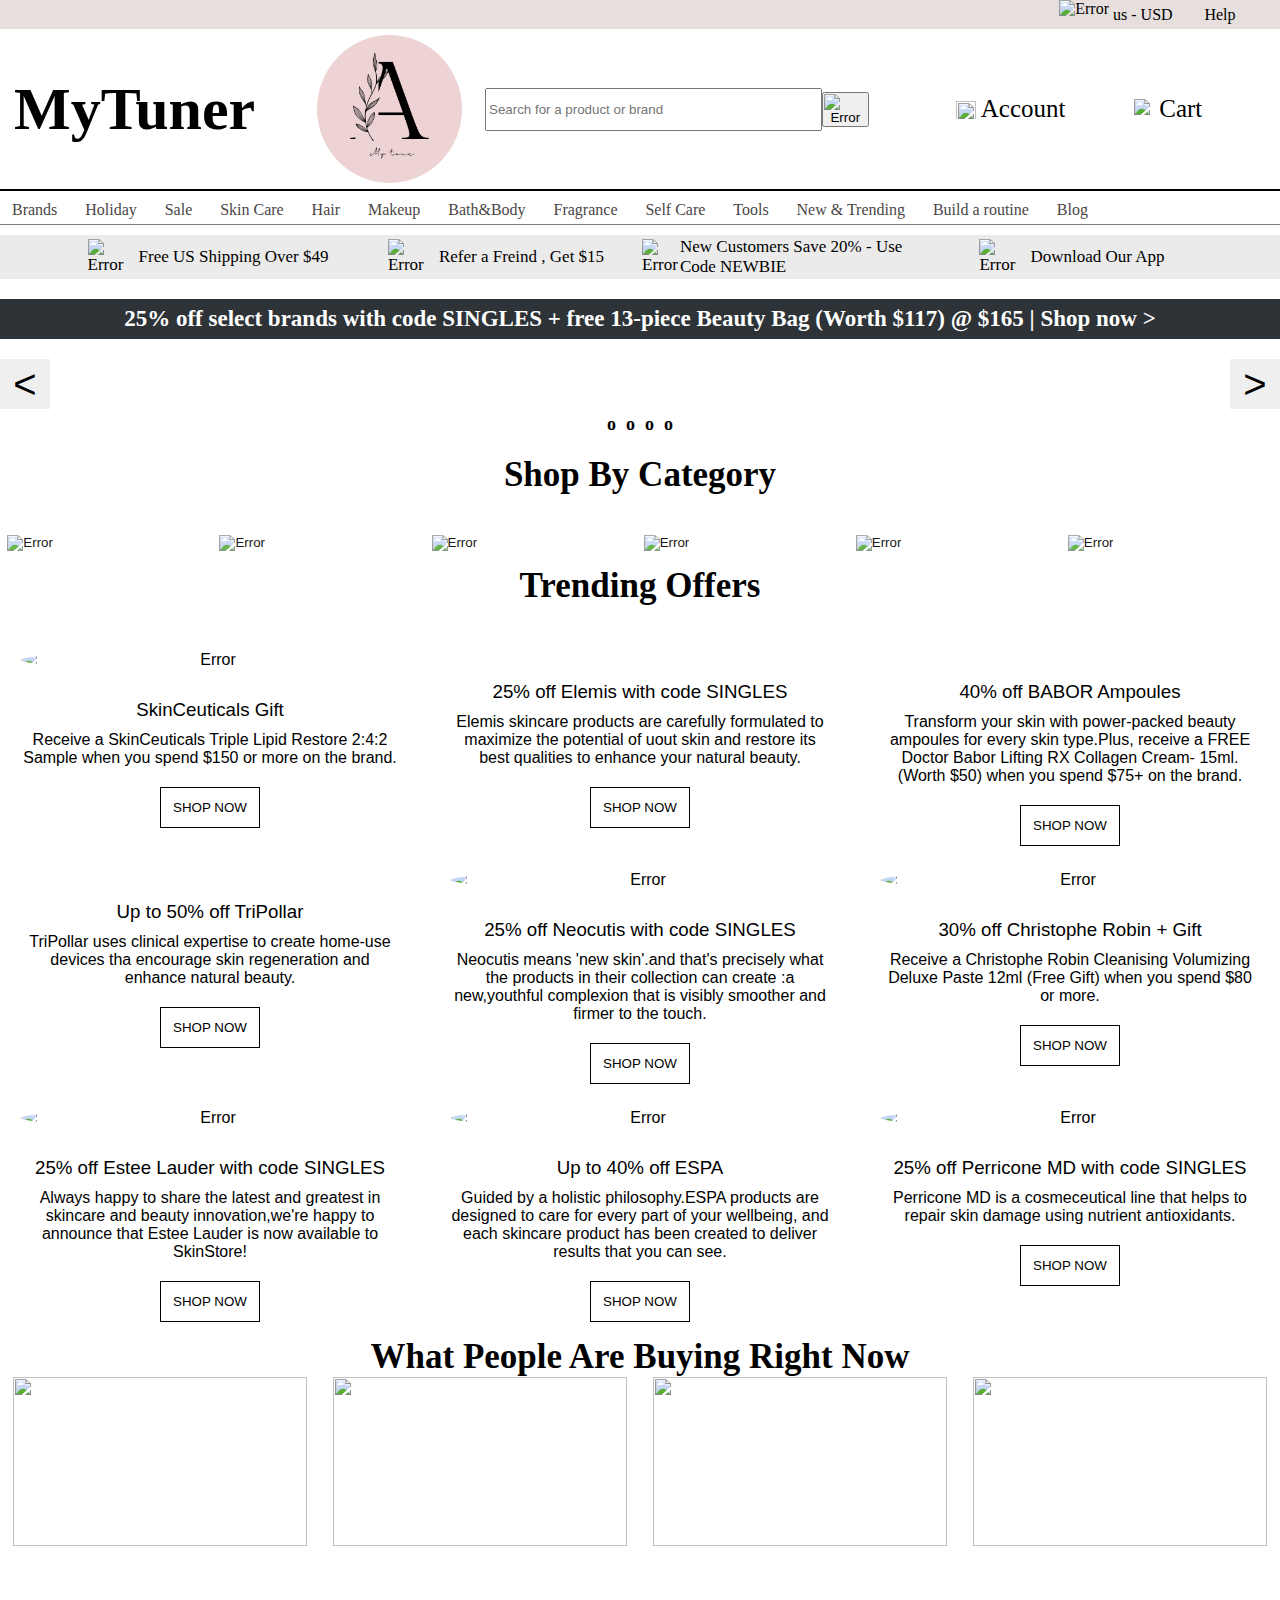
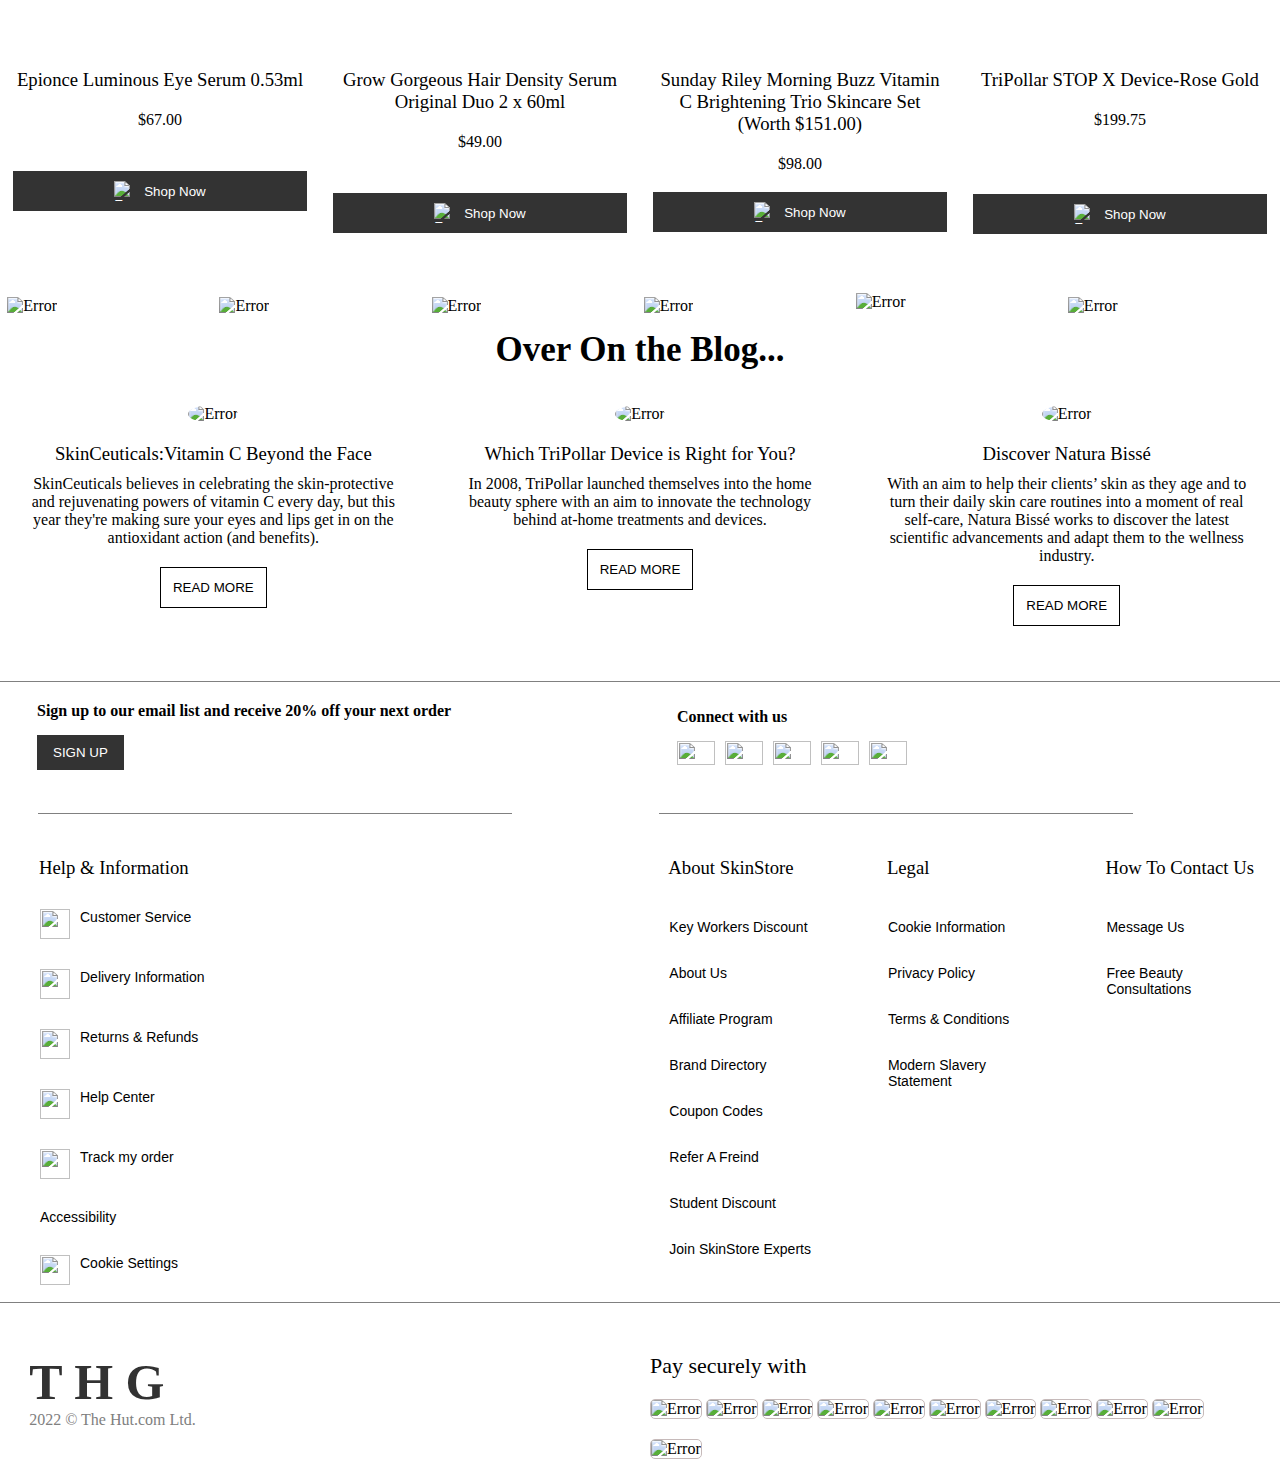
==== commit f38066ee: "one step ahead" ====
--- a/index.html
+++ b/index.html
@@ -33,7 +33,7 @@
                </div>
     
                 <div>
-                    <img src="./logo/logo.jpg" alt="Error">
+                    <img src="./logo\logo.jpg" alt="Error">
                 </div>
             </div>
             <div class="nav_2">
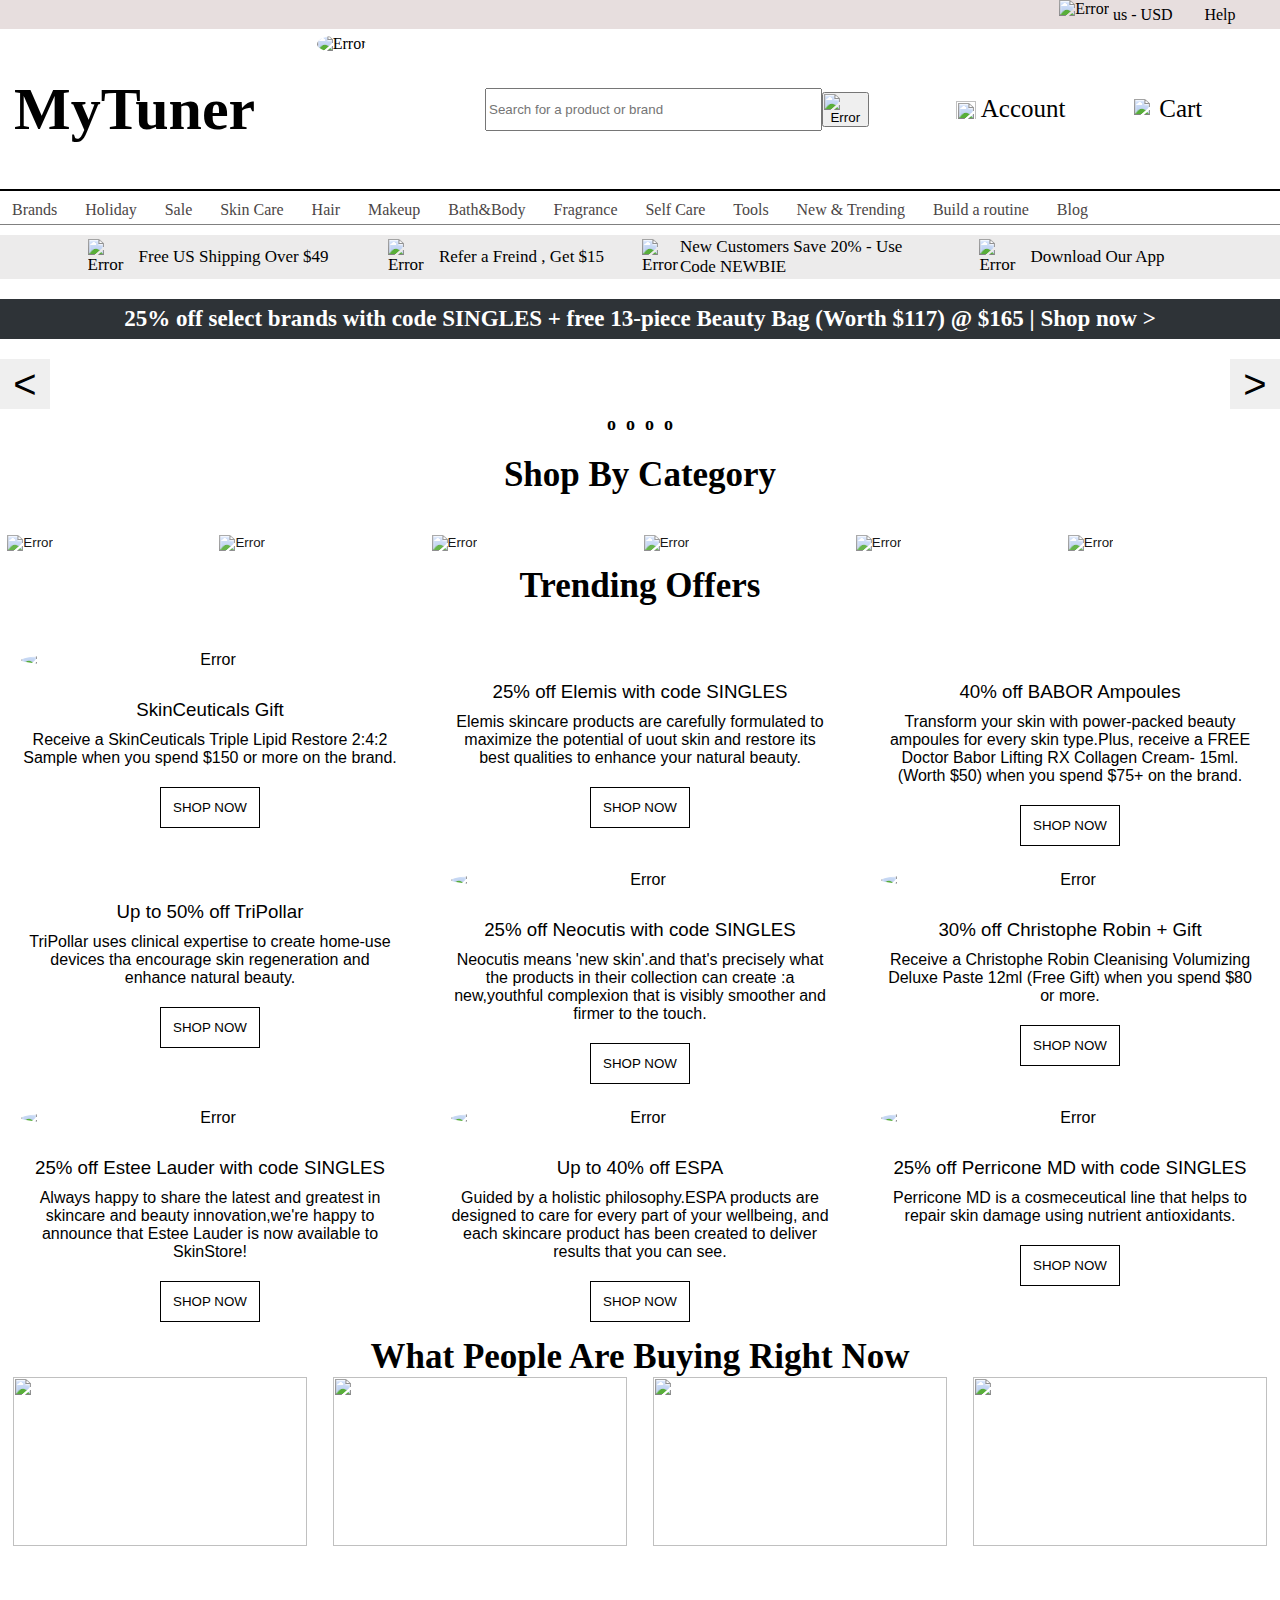
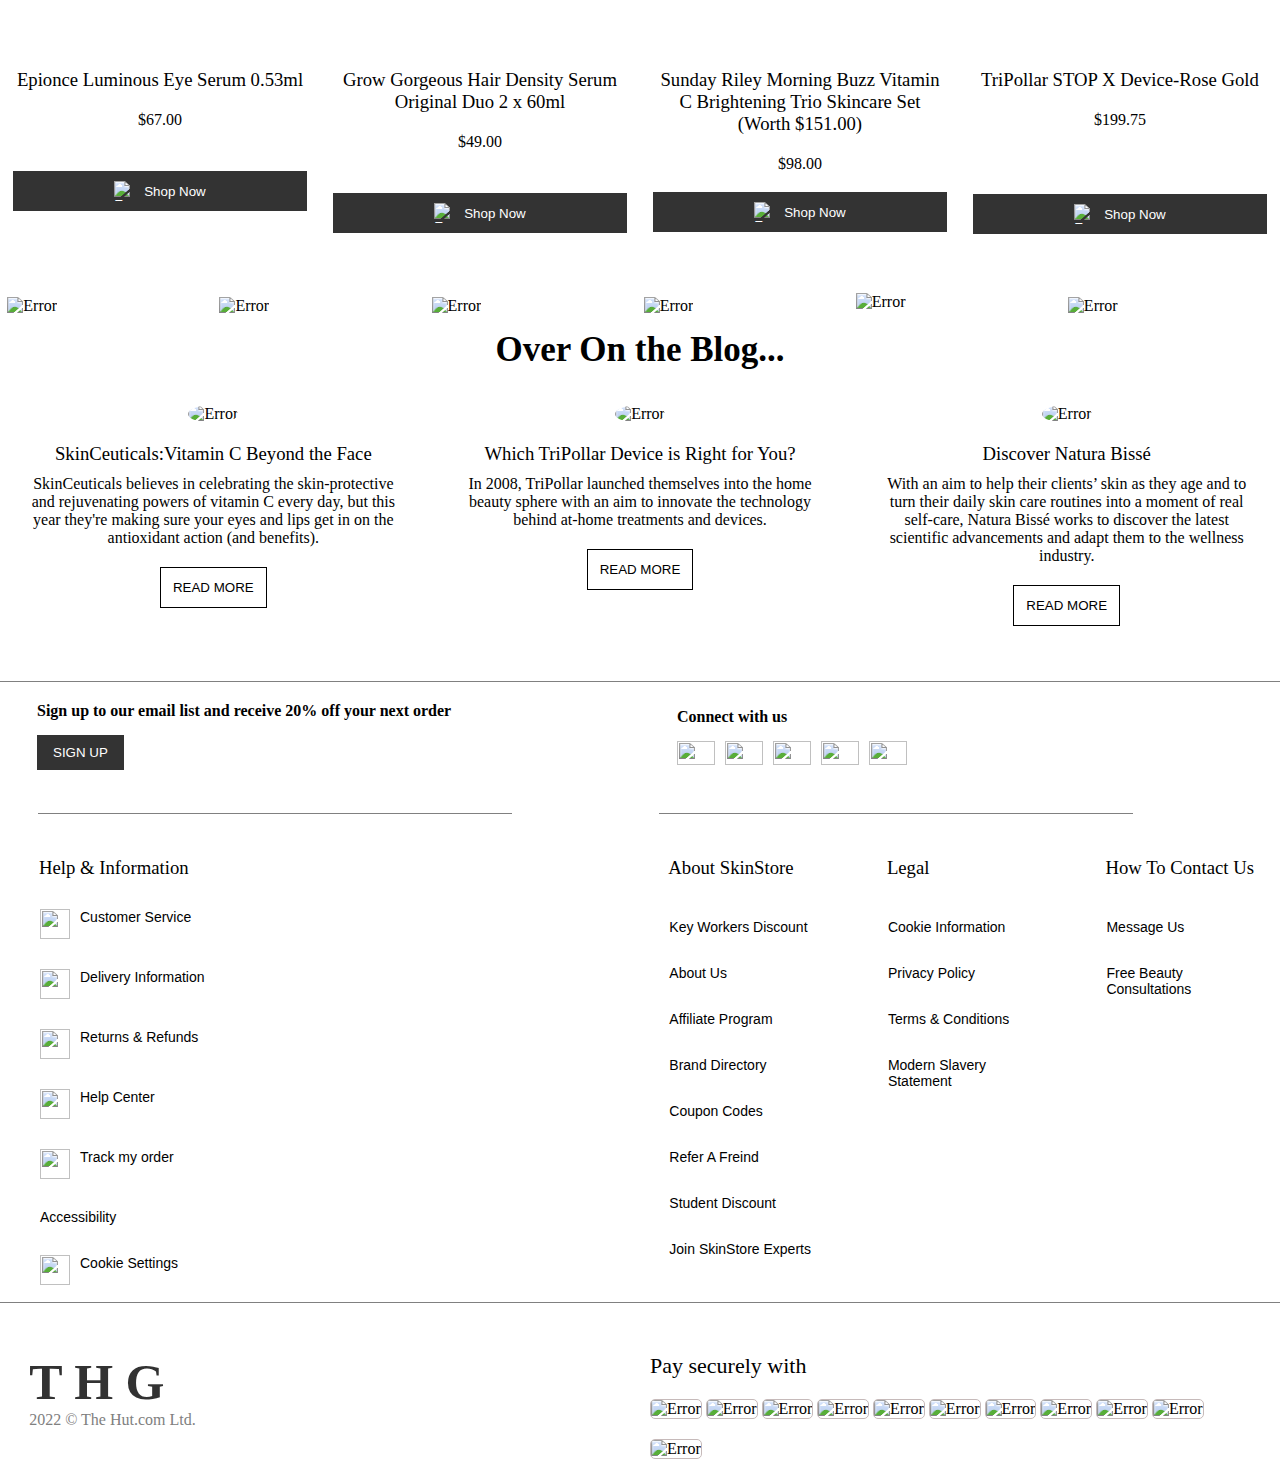
==== commit 50eda812: "All Done" ====
--- a/index.html
+++ b/index.html
@@ -33,7 +33,7 @@
                </div>
     
                 <div>
-                    <img src="./logo\logo.jpg" alt="Error">
+                    <img src="./logo.jpg" alt="Error">
                 </div>
             </div>
             <div class="nav_2">
@@ -156,38 +156,38 @@
             <img src="https://static.thcdn.com/images/small/webp/widgets/121-us/39/17_1009_CucumberExtract_US17_1009_CucumberExtract_US-014239.jpg" alt="Error">
             <h3>SkinCeuticals Gift</h3>
             <p>Receive a SkinCeuticals Triple Lipid Restore 2:4:2 Sample when you spend $150 or more on the brand.</p>
-            <button>SHOP NOW</button>
+            <button><a href="product.html">SHOP NOW</a></button>
         </div>
         <div>
             <img src="https://static.thcdn.com/images/small/webp/widgets/121-us/39/0712-STDCRE-38046-SS-MH-Photography-July-22-REMAINING-BATCHING-Shot8-600x600-063639.png" alt="">
             <h3>25% off Elemis with code SINGLES</h3>
             <p>Elemis skincare products are carefully formulated to maximize the potential of uout skin and restore its best qualities to enhance your natural beauty.</p>
-            <button>SHOP NOW</button>
+            <button><a href="product.html">SHOP NOW</a></button>
         </div>
         <div>
             <img src="https://static.thcdn.com/images/small/webp/widgets/121-us/27/SkinStore_Q4_Photography_2022_-_October_-_THG0035163_-_BATCHING_shot8600x600-090227.jpg" alt="">
             <h3>40% off BABOR Ampoules</h3>
             <p>Transform your skin with power-packed beauty ampoules for every skin type.Plus, receive a FREE Doctor Babor Lifting RX Collagen Cream- 15ml.(Worth $50) when you spend $75+ on the brand.</p>
-            <button>SHOP NOW</button>
+            <button><a href="product.html">SHOP NOW</a></button>
         </div>
         <div>
             <img src=
             "https://static.thcdn.com/images/small/webp/widgets/121-us/10/0224-STDCRE-32153-SS-BME-Skinstore-March-2022-Photography-Batching-Shot_14-600x600-091010.jpg" alt="">
             <h3>Up to 50% off TriPollar</h3>
             <p>TriPollar uses clinical expertise to create home-use devices tha encourage skin regeneration and enhance natural beauty.</p>
-            <button>SHOP NOW</button>
+            <button><a href="product.html">SHOP NOW</a></button>
         </div>
         <div>
             <img src="https://static.thcdn.com/images/small/webp/widgets/121-us/42/best_selling-064442.jpg" alt="Error">
             <h3>25% off Neocutis with code SINGLES</h3>
             <p>Neocutis means 'new skin'.and that's precisely what the products in their collection can create :a new,youthful complexion that is visibly smoother and firmer to the touch.</p>
-            <button>SHOP NOW</button>
+            <button><a href="product.html">SHOP NOW</a></button>
         </div>
         <div>
             <img src="https://static.thcdn.com/images/small/webp/widgets/121-us/54/original-original-original-500x500-085431-083903-064454.jpg" alt="Error">
             <h3>30% off Christophe Robin + Gift</h3>
             <p>Receive a Christophe Robin Cleanising Volumizing Deluxe Paste 12ml (Free Gift) when you spend $80 or more.</p>
-            <button>SHOP NOW</button>
+            <button><a href="product.html">SHOP NOW</a></button>
         </div>
         <div>
             <img src="https://static.thcdn.com/images/small/webp/widgets/121-us/28/original-Screenshot_2022-03-07_141739-065628.png" alt="Error">
@@ -199,13 +199,13 @@
             <img src="https://static.thcdn.com/images/small/webp/widgets/121-us/34/original-dhc.ss-061734.jpg" alt="Error">
             <h3>Up to 40% off ESPA</h3>
             <p>Guided by a holistic philosophy.ESPA products are designed to care for every part of your wellbeing, and each skincare product has been created to deliver results that you can see. </p>
-            <button>SHOP NOW</button>
+            <button><a href="product.html">SHOP NOW</a></button>
         </div>
         <div>
             <img src="https://static.thcdn.com/images/small/webp/widgets/121-us/23/original-perricone.ss-013423.jpg" alt="Error">
             <h3>25% off Perricone MD with code SINGLES</h3>
             <p>Perricone MD is a cosmeceutical line that helps to repair skin damage using nutrient antioxidants.</p>
-            <button>SHOP NOW</button>
+            <button><a href="product.html">SHOP NOW</a></button>
         </div>
     </div>
 
--- a/index.css
+++ b/index.css
@@ -331,7 +331,16 @@
     cursor: pointer;
     background-color: #cddcdb;
 }
-#gridCards >div:nth-child(7)>button>a{
+#gridCards >div:nth-child(1)>button>a,
+#gridCards >div:nth-child(2)>button>a,
+#gridCards >div:nth-child(3)>button>a,
+#gridCards >div:nth-child(4)>button>a,
+#gridCards >div:nth-child(5)>button>a,
+#gridCards >div:nth-child(6)>button>a,
+#gridCards >div:nth-child(7)>button>a,
+#gridCards >div:nth-child(8)>button>a,
+#gridCards >div:nth-child(9)>button>a
+{
   text-decoration: none;
   color: black;
 }
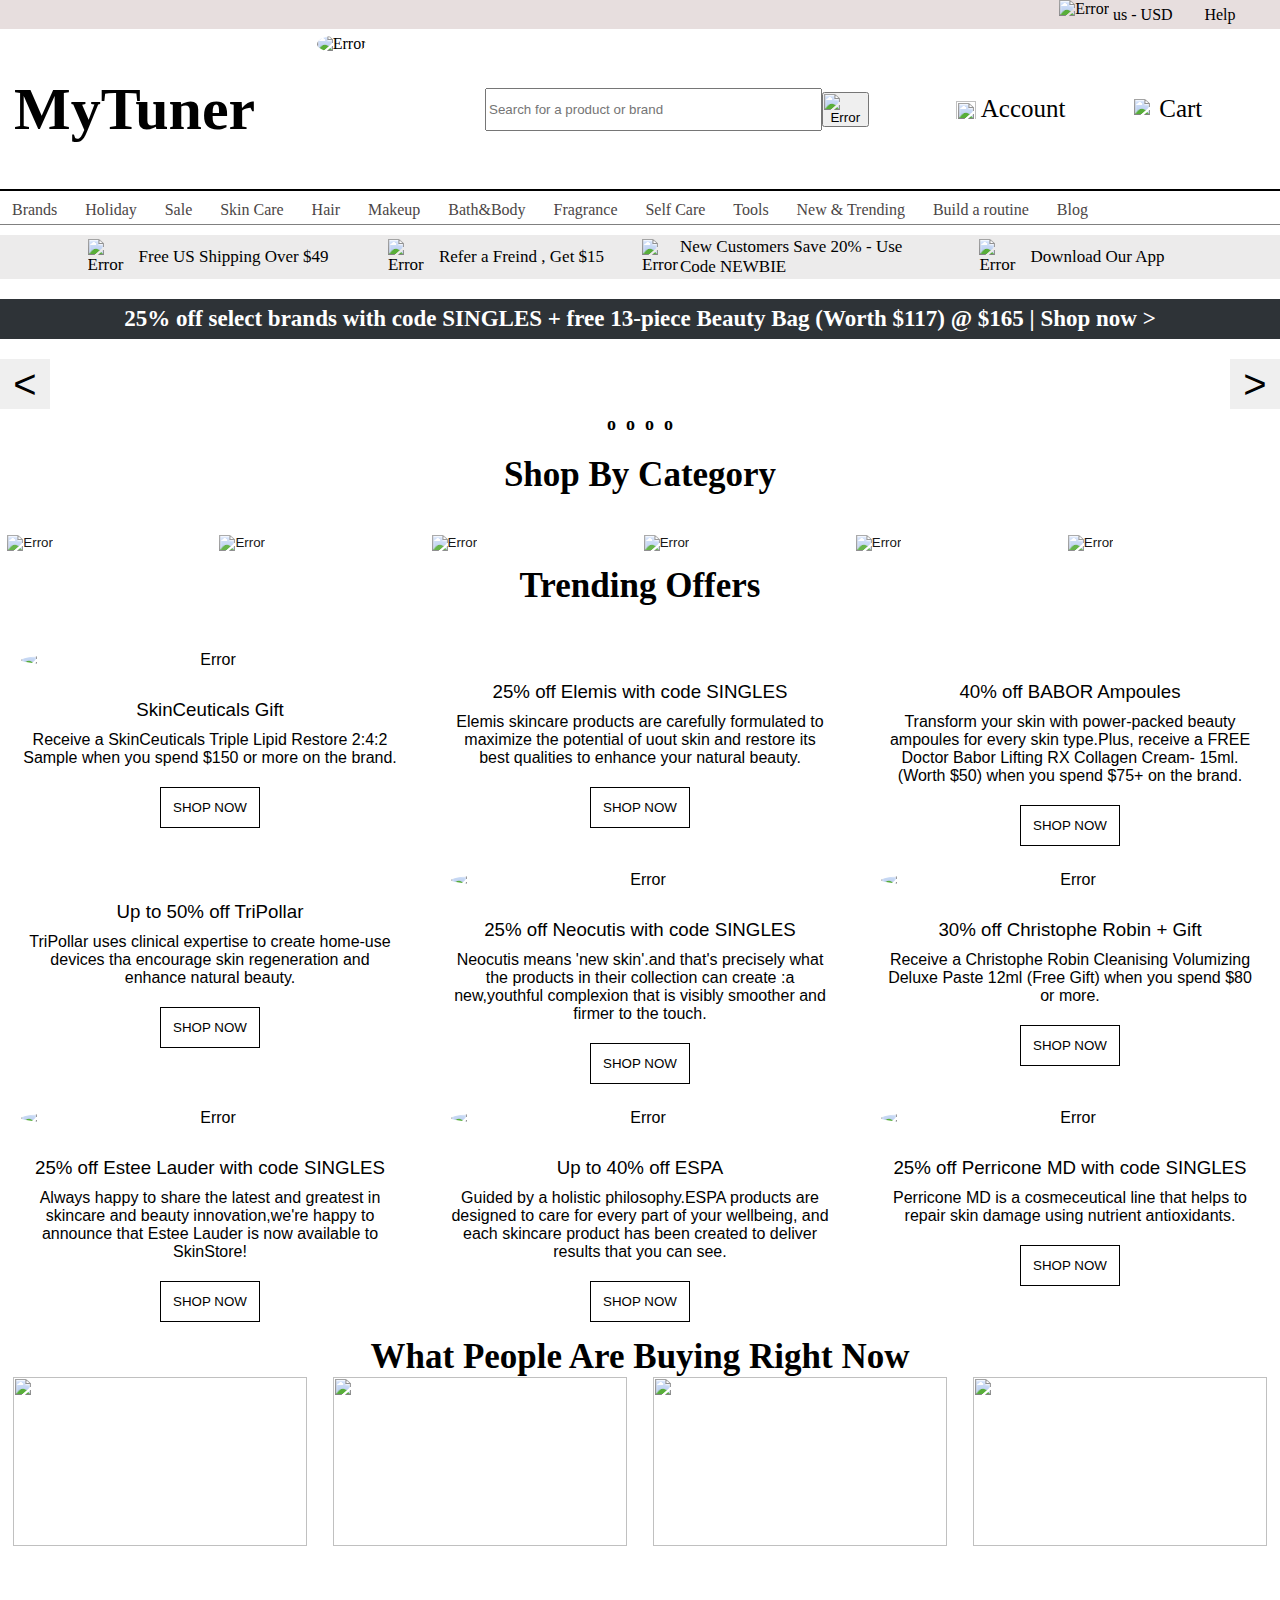
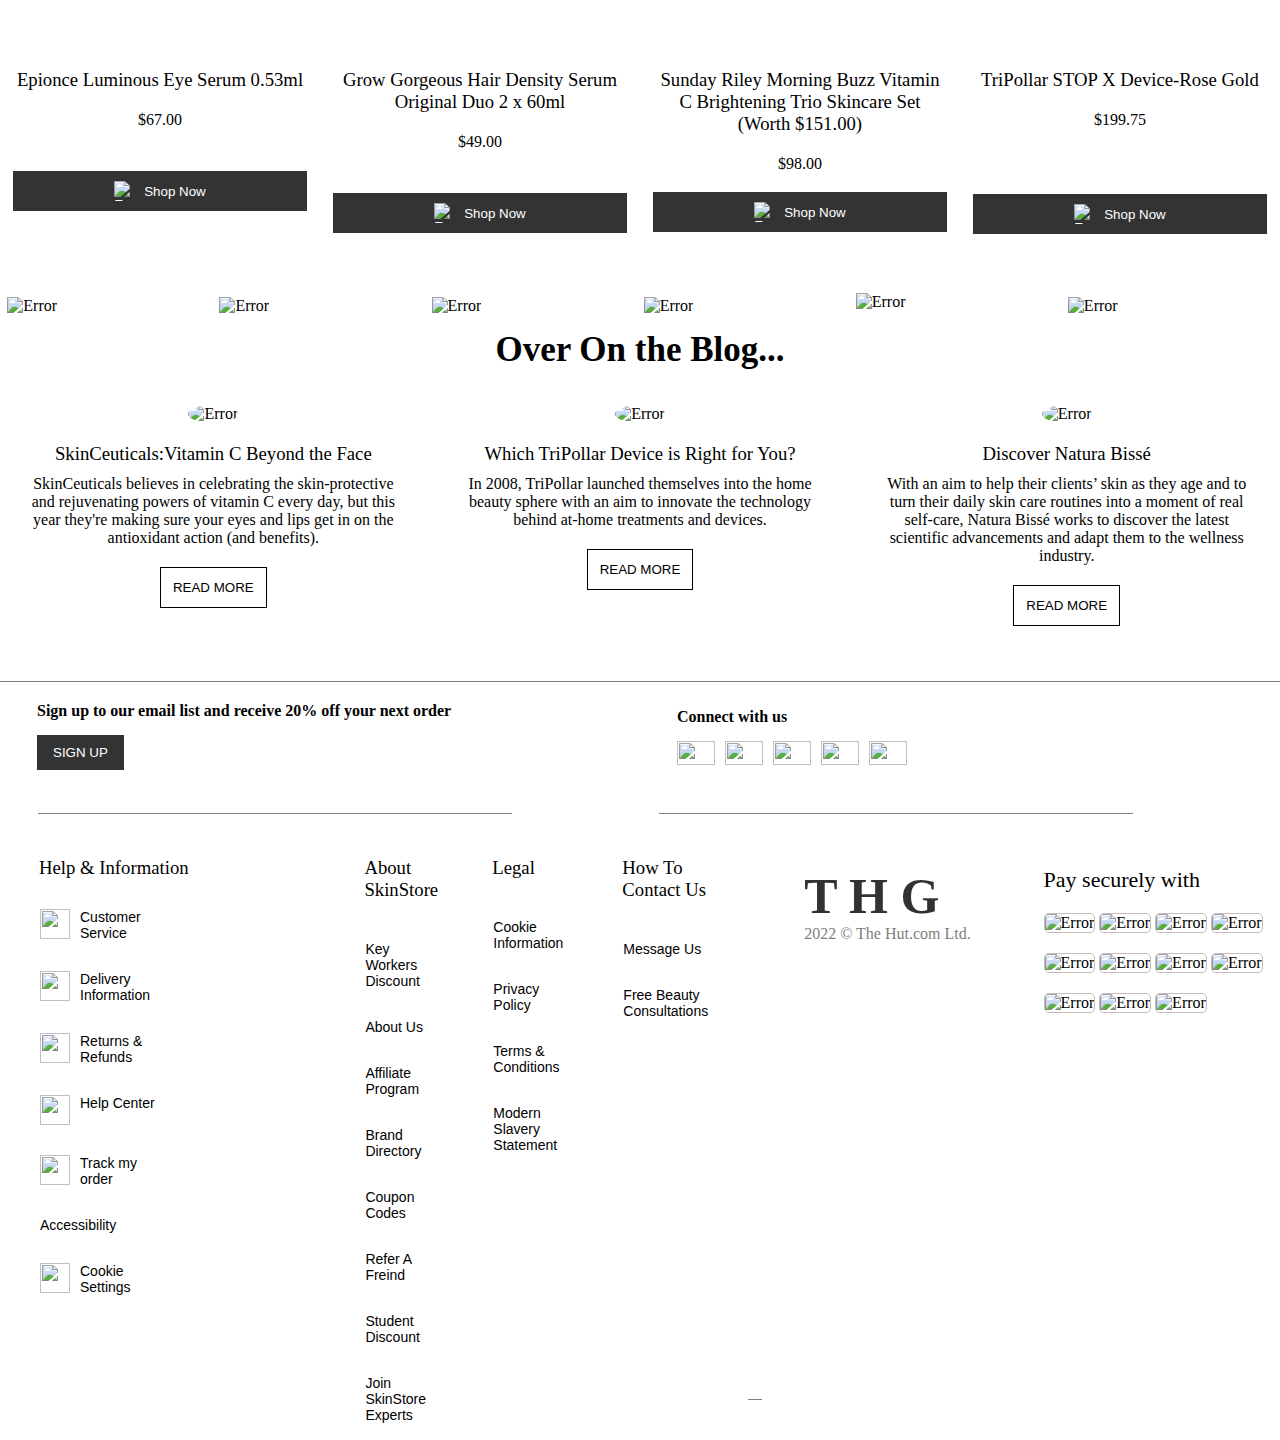
==== commit cc2c618b: "Merge pull request #6 from Amanmandal-M/day-3" ====
--- a/index.html
+++ b/index.html
@@ -367,11 +367,9 @@
             <button>Message Us</button>
             <button>Free Beauty Consultations</button>
         </div>
-    </div>
-
-    <div class="border_5">
-    </div>
-
+        <div class="border_5">
+    </div>
+    
 <div id="footer_10">
     <div>
         <h1>T H G</h1>
